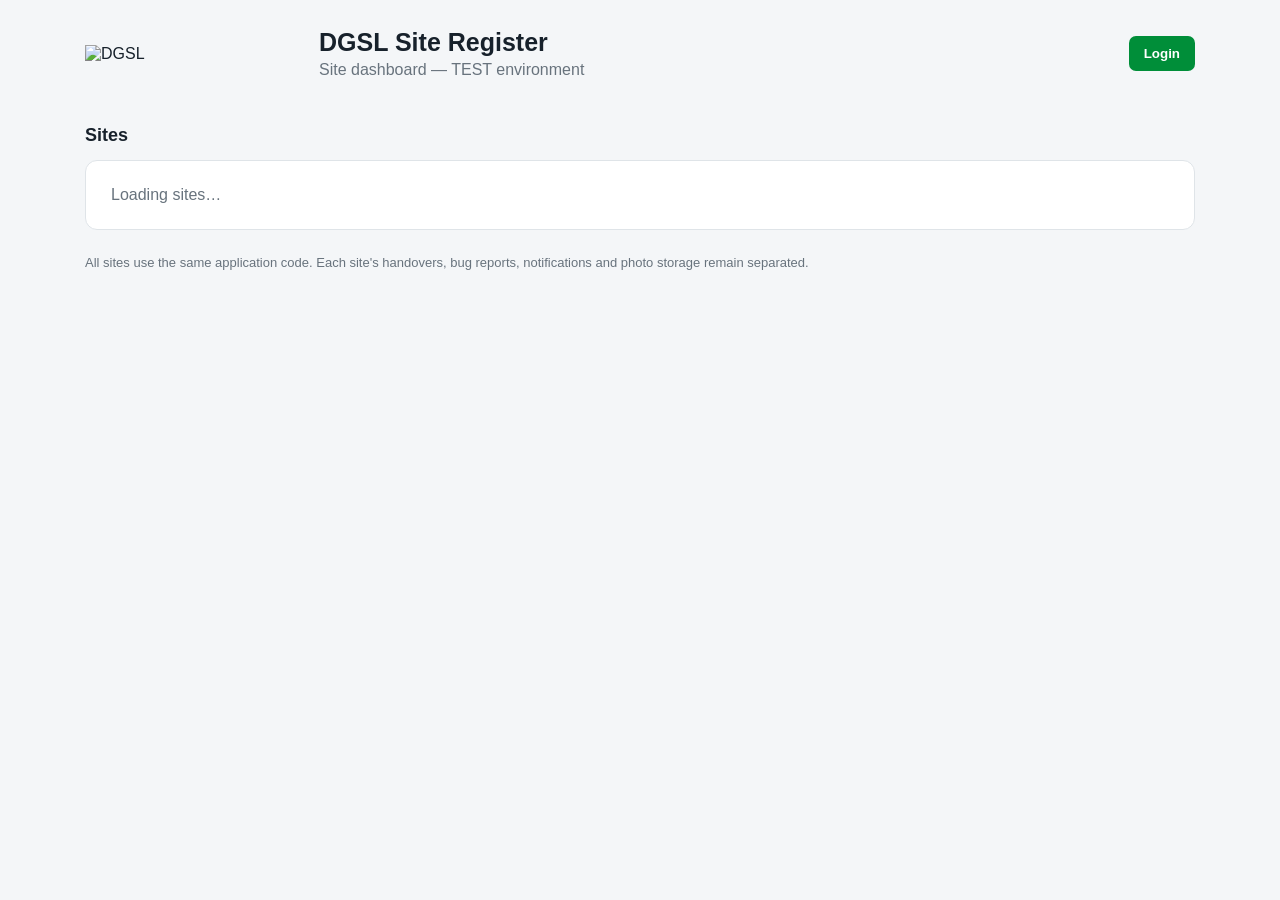
==== dashboard.html @ fcf3ee54 "Add files via upload" ====
<!doctype html>
<html lang="en">
<head>
<meta charset="utf-8">
<meta name="viewport" content="width=device-width, initial-scale=1">
<title>DGSL Site Register — Dashboard</title>
<style>
*{box-sizing:border-box}body{margin:0;font-family:Arial,Helvetica,sans-serif;background:#f4f6f8;color:#17212b}.wrap{max-width:1150px;margin:0 auto;padding:28px 20px 50px}.top{display:flex;align-items:center;justify-content:space-between;gap:20px;margin-bottom:28px}.brand{display:flex;align-items:center;gap:14px}.brand img{display:block;width:220px;max-width:35vw;height:auto;object-fit:contain}.brand h1{margin:0;font-size:25px}.brand p{margin:4px 0 0;color:#68737d}.btn{border:0;border-radius:7px;padding:10px 15px;font-weight:700;cursor:pointer}.primary{background:#008e39;color:#fff}.secondary{background:#fff;border:1px solid #ccd3d8;color:#17212b}.danger{background:#fff1f0;color:#9f201b;border:1px solid #f2b8b5}.toolbar{display:flex;gap:10px;align-items:center;margin-bottom:18px}.user{margin-left:auto;color:#68737d;font-size:13px}.grid{display:grid;grid-template-columns:repeat(auto-fit,minmax(300px,1fr));gap:18px}.card{background:#fff;border:1px solid #dfe4e8;border-radius:12px;padding:20px;box-shadow:0 2px 8px rgba(0,0,0,.05)}.card h2{margin:0 0 7px;font-size:20px}.meta{color:#68737d;font-size:14px;line-height:1.65}.stats{display:grid;grid-template-columns:repeat(3,1fr);gap:9px;margin-top:16px}.stat{background:#f7f8f9;border:1px solid #e5e8eb;border-radius:8px;padding:10px 8px;text-align:center}.stat .num{display:block;font-size:20px;font-weight:800;color:#17212b;min-height:24px}.stat .label{display:block;margin-top:3px;font-size:11px;color:#68737d}.last{margin-top:10px;font-size:12px;color:#68737d}.stat.loading .num{opacity:.45}.status{display:inline-block;margin-top:13px;padding:5px 9px;border-radius:999px;background:#e7f6ed;color:#16733b;font-size:12px;font-weight:700}.status.inactive{background:#f3f4f6;color:#68737d}.open{display:block;text-align:center;text-decoration:none;background:#008e39;color:#fff;padding:11px;border-radius:7px;margin-top:18px;font-weight:700}.edit{display:block;text-align:center;margin-top:9px;padding:10px;border-radius:7px;border:1px solid #ccd3d8;background:#fff;color:#17212b;font-weight:700;cursor:pointer;width:100%}.toggle{display:block;text-align:center;margin-top:9px;padding:10px;border-radius:7px;border:1px solid #ccd3d8;background:#fff;color:#17212b;font-weight:700;cursor:pointer;width:100%}.note{margin:25px 0 0;color:#68737d;font-size:13px}.error-banner{display:none;background:#fff1f0;border:1px solid #f2b8b5;color:#9f201b;border-radius:10px;padding:14px;margin-bottom:18px}.error-banner.show{display:block}.loading{background:#fff;border:1px solid #dfe4e8;border-radius:12px;padding:25px;color:#68737d}.modal{position:fixed;inset:0;background:rgba(0,0,0,.45);display:none;align-items:center;justify-content:center;padding:20px;z-index:10}.modal.show{display:flex}.box{background:#fff;border-radius:12px;padding:22px;max-width:430px;width:100%}.box h2{margin-top:0}.box label{display:block;font-size:13px;font-weight:700;margin-top:12px}.box input{width:100%;padding:11px;border:1px solid #ccd3d8;border-radius:6px;margin:7px 0}.box input[readonly]{background:#f7f8f9;color:#4d5963}.generated{background:#f7f8f9;border:1px solid #e5e8eb;border-radius:8px;padding:10px 12px;font-size:13px;color:#33404a;word-break:break-all;margin-top:7px}.generated strong{display:block;font-size:11px;color:#68737d;text-transform:uppercase;letter-spacing:.03em;margin-bottom:3px}.helper{font-size:12px;color:#68737d;line-height:1.45;margin-top:7px}.url-box{max-width:560px}.url-display{background:#f7f8f9;border:1px solid #e5e8eb;border-radius:8px;padding:12px;font-size:13px;line-height:1.45;word-break:break-all;color:#33404a}.copy-row{display:flex;gap:9px;margin-top:10px}.copy-row .url-display{flex:1;margin:0}.copy-btn{white-space:nowrap}.copy-status{font-size:12px;color:#16733b;min-height:17px;margin-top:7px}.storage-ok{color:#16733b}.storage-warn{color:#9a6700}.actions{display:flex;justify-content:flex-end;gap:10px;margin-top:18px}.error{color:#b42318;font-size:13px;min-height:18px;margin-bottom:8px}.hidden{display:none!important}.section-title{display:flex;align-items:center;gap:10px;margin:0 0 14px}.section-title h2{font-size:18px;margin:0}@media(max-width:600px){.top{align-items:flex-start}.brand h1{font-size:21px}.user{display:none}.toolbar{flex-wrap:wrap}}
</style>
</head>
<body>
<div class="wrap">
<header class="top">
  <div class="brand"><img src="dgsl-logo.png" alt="DGSL"><div><h1>DGSL Site Register</h1><p>Site dashboard — TEST environment</p></div></div>
  <button class="btn primary" id="loginBtn">Login</button>
</header>
<main>
  <div class="error-banner" id="loadError"></div>
  <div class="toolbar">
    <button class="btn primary hidden" id="addBtn">+ Add Site</button>
    <span class="user" id="userLabel"></span>
  </div>
  <div class="section-title"><h2>Sites</h2></div>
  <div id="loading" class="loading">Loading sites…</div>
  <div id="grid" class="grid" hidden></div>
  <p class="note">All sites use the same application code. Each site's handovers, bug reports, notifications and photo storage remain separated.</p>
</main>
</div>

<div class="modal" id="loginModal"><div class="box">
  <h2>DGSL Login</h2><div class="error" id="loginError"></div>
  <label>Password</label><input id="password" type="password" autocomplete="current-password">
  <div class="actions"><button class="btn secondary" id="loginCancel">Cancel</button><button class="btn primary" id="loginSubmit">Login</button></div>
</div></div>

<div class="modal" id="urlModal"><div class="box url-box">
  <h2>Site URL</h2>
  <div class="copy-row"><div class="url-display" id="fullSiteUrl">—</div><button class="btn primary copy-btn" id="copySiteUrl">Copy</button></div>
  <div class="copy-status" id="copyStatus"></div>
  <div class="actions"><button class="btn secondary" id="urlClose">Close</button></div>
</div></div>

<div class="modal" id="siteModal"><div class="box">
  <h2 id="siteModalTitle">Add Site</h2><div class="error" id="siteError"></div>
  <label>Site name</label><input id="siteName" placeholder="Example Development">
  <label>Address</label><input id="siteAddress" placeholder="Swords, Co. Dublin">
  <div class="generated" id="generatedSiteId"><strong>Site ID</strong><span>—</span></div>
  <div class="generated" id="generatedSiteUrl"><strong>Site URL</strong><span>—</span></div>
  <div class="generated" id="generatedPhotoBucket"><strong>Photo storage</strong><span>—</span></div>
  <div class="helper">The Site ID, GitHub Pages URL and Supabase photo bucket are generated automatically. The photo bucket is also created automatically when you save a new site.</div>
  <div class="actions"><button class="btn secondary" id="siteCancel">Cancel</button><button class="btn primary" id="siteSave">Create Site</button></div>
</div></div>

<script src="https://cdn.jsdelivr.net/npm/@supabase/supabase-js@2"></script>
<script>
const SUPABASE_URL='https://mgxbsxqgjxpdvdjsixqi.supabase.co';
const SUPABASE_KEY='sb_publishable_XWLtSyttiEMQA86unKN37A_ZC9OY19j';
const supabaseClient=window.supabase.createClient(SUPABASE_URL,SUPABASE_KEY);
const ADMIN_EMAIL='elvira@dgsl.ie';
let currentSession=null, editingSiteId=null;
const $=id=>document.getElementById(id);
function appUrl(siteId){
  const url=new URL('./',window.location.href);
  if(siteId!=='SWORDS') url.searchParams.set('site',siteId);
  return url.href;
}
function nextSiteId(){
  const nums=cachedSites.map(s=>{
    const m=String(s.site_id||'').match(/^SITE(\d+)$/i);
    return m?Number(m[1]):0;
  });
  return `SITE${Math.max(0,...nums)+1}`;
}
function photoBucketFor(siteId){return `handover-photos-${siteId.toLowerCase()}-test`;}
function escapeHtml(value){return String(value??'').replace(/[&<>'"]/g,c=>({'&':'&amp;','<':'&lt;','>':'&gt;',"'":'&#39;','"':'&quot;'}[c]));}
function showError(text){$('loadError').textContent=text;$('loadError').classList.add('show')}
function clearError(){$('loadError').classList.remove('show')}
function isAdmin(){return !!currentSession?.user?.email && currentSession.user.email.toLowerCase()===ADMIN_EMAIL.toLowerCase()}
function formatDate(value){
  if(!value) return '—';
  const d=new Date(value);
  if(Number.isNaN(d.getTime())) return '—';
  return d.toLocaleDateString('en-IE',{day:'2-digit',month:'short',year:'numeric'});
}
async function getSiteStats(site){
  const [handoverResult,bugResult,latestResult,photoResult]=await Promise.all([
    supabaseClient.from('handovers_test').select('id',{count:'exact',head:true}).eq('site_id',site.site_id),
    supabaseClient.from('bug_reports_test').select('id',{count:'exact',head:true}).eq('site_id',site.site_id).eq('is_read',false),
    supabaseClient.from('handovers_test').select('handover_date').eq('site_id',site.site_id).not('handover_date','is',null).order('handover_date',{ascending:false,nullsLast:true}).limit(1).maybeSingle(),
    countStorageFiles(site.photo_bucket)
  ]);
  return {
    handovers:handoverResult.count ?? 0,
    newBugReports:bugResult.count ?? 0,
    lastHandover:latestResult.data?.handover_date || null,
    photos:photoResult
  };
}
async function countStorageFiles(bucket){
  if(!bucket) return 0;
  let total=0;
  async function walk(prefix=''){
    const {data,error}=await supabaseClient.storage.from(bucket).list(prefix,{limit:1000,offset:0,sortBy:{column:'name',order:'asc'}});
    if(error) return;
    for(const item of (data||[])){
      const path=prefix ? `${prefix}/${item.name}` : item.name;
      if(item.id){ total++; }
      else { await walk(path); }
    }
  }
  await walk('');
  return total;
}
function renderSites(sites){
  $('loading').hidden=true;$('grid').hidden=false;$('grid').innerHTML='';
  if(!sites.length){$('grid').innerHTML='<div class="card">No sites configured.</div>';return;}
  sites.forEach(site=>{
    const card=document.createElement('section');card.className='card';
    const statusClass=site.active?'':' inactive';const statusText=site.active?'ACTIVE':'INACTIVE';
    const address=site.address?`<br>Address: ${escapeHtml(site.address)}`:'';
    const siteUrl=appUrl(site.site_id);
    card.innerHTML=`<h2>${escapeHtml(site.site_name)}</h2><div class="meta">Site ID: ${escapeHtml(site.site_id)}${address}<br>TEST application<br><a href="#" class="site-url-link" data-url="${escapeHtml(siteUrl)}">Site URL</a></div><span class="status${statusClass}">${statusText}</span>
      <div class="stats">
        <div class="stat loading"><span class="num">…</span><span class="label">Handovers</span></div>
        <div class="stat loading"><span class="num">…</span><span class="label">New bug reports</span></div>
        <div class="stat loading"><span class="num">…</span><span class="label">Photos</span></div>
      </div>
      <div class="last">Last handover: <strong>…</strong></div>
      ${site.active?`<a class="open" href="${appUrl(site.site_id)}" target="_blank" rel="noopener">Open ${escapeHtml(site.site_name)} TEST</a>`:''}
      ${isAdmin()?`<button class="edit" data-site="${escapeHtml(site.site_id)}">Edit</button><button class="toggle" data-site="${escapeHtml(site.site_id)}">${site.active?'Deactivate':'Activate'}</button>`:''}`;
    card.querySelector('.site-url-link')?.addEventListener('click',(event)=>{event.preventDefault();openUrlModal(siteUrl);});
    card.querySelector('.edit')?.addEventListener('click',()=>openEdit(site));
    card.querySelector('.toggle')?.addEventListener('click',()=>toggleSite(site));
    $('grid').appendChild(card);
    getSiteStats(site).then(stats=>{
      const statEls=card.querySelectorAll('.stat');
      statEls[0].classList.remove('loading');statEls[0].querySelector('.num').textContent=stats.handovers;
      statEls[1].classList.remove('loading');statEls[1].querySelector('.num').textContent=stats.newBugReports;
      statEls[2].classList.remove('loading');statEls[2].querySelector('.num').textContent=stats.photos;
      card.querySelector('.last strong').textContent=formatDate(stats.lastHandover);
    }).catch(()=>{
      card.querySelectorAll('.stat').forEach(el=>{el.classList.remove('loading');el.querySelector('.num').textContent='—';});
      card.querySelector('.last strong').textContent='—';
    });
  });
}
async function loadSites(){clearError();$('loading').hidden=false;$('grid').hidden=true;const {data,error}=await supabaseClient.from('sites_test').select('site_id,site_name,address,active,sort_order,photo_bucket').order('sort_order',{ascending:true}).order('site_name',{ascending:true});if(error){showError('Could not load the site list: '+error.message);$('loading').hidden=true;return;}cachedSites=data||[];renderSites(cachedSites)}
let cachedSites=[];
async function updateAuthUI(){const {data}=await supabaseClient.auth.getSession();currentSession=data.session||null;if(currentSession){$('loginBtn').textContent='Log out';$('userLabel').textContent=currentSession.user.email||'';}else{$('loginBtn').textContent='Login';$('userLabel').textContent='';}$('addBtn').classList.toggle('hidden',!isAdmin());if(cachedSites.length)renderSites(cachedSites);}
async function refresh(){await loadSites();}
$('loginBtn').onclick=async()=>{if(currentSession){await supabaseClient.auth.signOut();await updateAuthUI();await refresh();return;}$('loginModal').classList.add('show');$('password').focus()};
$('loginCancel').onclick=()=>$('loginModal').classList.remove('show');
$('loginSubmit').onclick=async()=>{const p=$('password').value;$('loginError').textContent='';if(!p){$('loginError').textContent='Please enter your password.';return;}const {error}=await supabaseClient.auth.signInWithPassword({email:ADMIN_EMAIL,password:p});if(error){$('loginError').textContent=error.message;return;}$('loginModal').classList.remove('show');$('password').value='';await updateAuthUI();await refresh();};
$('password').addEventListener('keydown',e=>{if(e.key==='Enter')$('loginSubmit').click()});

function openUrlModal(url){
  $('fullSiteUrl').textContent=url;
  $('copyStatus').textContent='';
  $('urlModal').classList.add('show');
}

async function copySiteUrl(){
  const url=$('fullSiteUrl').textContent;
  if(!url || url==='—') return;
  try{
    await navigator.clipboard.writeText(url);
    $('copyStatus').textContent='URL copied.';
  }catch(error){
    const area=document.createElement('textarea');
    area.value=url;
    area.style.position='fixed';area.style.opacity='0';
    document.body.appendChild(area);area.focus();area.select();
    try{document.execCommand('copy');$('copyStatus').textContent='URL copied.';}
    catch(_){$('copyStatus').textContent='Could not copy automatically. Please select and copy the URL.';}
    area.remove();
  }
}

async function toggleSite(site){
  if(!isAdmin()) return;
  const action=site.active?'deactivate':'activate';
  if(!confirm(`${action.charAt(0).toUpperCase()+action.slice(1)} ${site.site_name}?`)) return;
  const {error}=await supabaseClient.from('sites_test').update({active:!site.active}).eq('site_id',site.site_id);
  if(error){showError('Could not update site: '+error.message);return;}
  await refresh();
}

function updateGeneratedFields(siteId){
  const id=siteId||'—';
  $('generatedSiteId').querySelector('span').textContent=id;
  $('generatedSiteUrl').querySelector('span').textContent=siteId?appUrl(siteId):'—';
  $('generatedPhotoBucket').querySelector('span').textContent=siteId?photoBucketFor(siteId):'—';
}
function openAdd(){
  editingSiteId=null;
  const siteId=nextSiteId();
  $('siteModalTitle').textContent='Add Site';
  $('siteName').value='';
  $('siteAddress').value='';
  $('siteError').textContent='';
  $('siteSave').textContent='Create Site';
  updateGeneratedFields(siteId);
  $('siteModal').dataset.generatedSiteId=siteId;
  $('siteModal').classList.add('show');
  $('siteName').focus();
}
function openEdit(site){
  editingSiteId=site.site_id;
  $('siteModalTitle').textContent='Edit Site';
  $('siteName').value=site.site_name||'';
  $('siteAddress').value=site.address||'';
  $('siteError').textContent='';
  $('siteSave').textContent='Save Changes';
  updateGeneratedFields(site.site_id);
  $('siteModal').dataset.generatedSiteId=site.site_id;
  $('siteModal').classList.add('show');
}
$('addBtn').onclick=openAdd;
$('siteCancel').onclick=()=>$('siteModal').classList.remove('show');
$('urlClose').onclick=()=>$('urlModal').classList.remove('show');
$('copySiteUrl').onclick=copySiteUrl;
$('urlModal').addEventListener('click',e=>{if(e.target===$('urlModal'))$('urlModal').classList.remove('show');});
$('siteModal').addEventListener('click',e=>{if(e.target===$('siteModal'))$('siteModal').classList.remove('show');});

async function createPhotoBucket(bucket){
  const {data:existing,error:listError}=await supabaseClient.storage.listBuckets();
  if(!listError && (existing||[]).some(b=>b.id===bucket)){return {created:false,exists:true};}
  const {error}=await supabaseClient.storage.createBucket(bucket,{public:true});
  if(error){
    if(/already exists|duplicate|unique/i.test(error.message||'')) return {created:false,exists:true};
    throw error;
  }
  return {created:true,exists:false};
}

$('siteSave').onclick=async()=>{
  if(!isAdmin())return;
  $('siteError').textContent='';
  const siteName=$('siteName').value.trim();
  const address=$('siteAddress').value.trim();
  const siteId=$('siteModal').dataset.generatedSiteId||nextSiteId();
  const photoBucket=photoBucketFor(siteId);
  if(!siteName){$('siteError').textContent='Site name is required.';return;}
  $('siteSave').disabled=true;
  $('siteSave').textContent=editingSiteId?'Saving…':'Creating site…';
  try{
    if(editingSiteId){
      const result=await supabaseClient.from('sites_test').update({site_name:siteName,address:address||null}).eq('site_id',editingSiteId);
      if(result.error)throw result.error;
    }else{
      const bucketResult=await createPhotoBucket(photoBucket);
      const max=Math.max(0,...cachedSites.map(s=>Number(s.sort_order)||0));
      const result=await supabaseClient.from('sites_test').insert({site_id:siteId,site_name:siteName,address:address||null,photo_bucket:photoBucket,active:true,sort_order:max+1});
      if(result.error){
        if(bucketResult.created){try{await supabaseClient.storage.deleteBucket(photoBucket)}catch(_){}}
        throw result.error;
      }
    }
    $('siteModal').classList.remove('show');
    await refresh();
  }catch(error){
    $('siteError').textContent=editingSiteId?'Could not save site: '+error.message:'Could not create site: '+error.message;
  }finally{
    $('siteSave').disabled=false;
    $('siteSave').textContent=editingSiteId?'Save Changes':'Create Site';
  }
};

supabaseClient.auth.onAuthStateChange(()=>{setTimeout(updateAuthUI,0)});
(async()=>{const {data}=await supabaseClient.auth.getSession();currentSession=data.session||null;await updateAuthUI();await refresh()})();
</script>
</body>
</html>
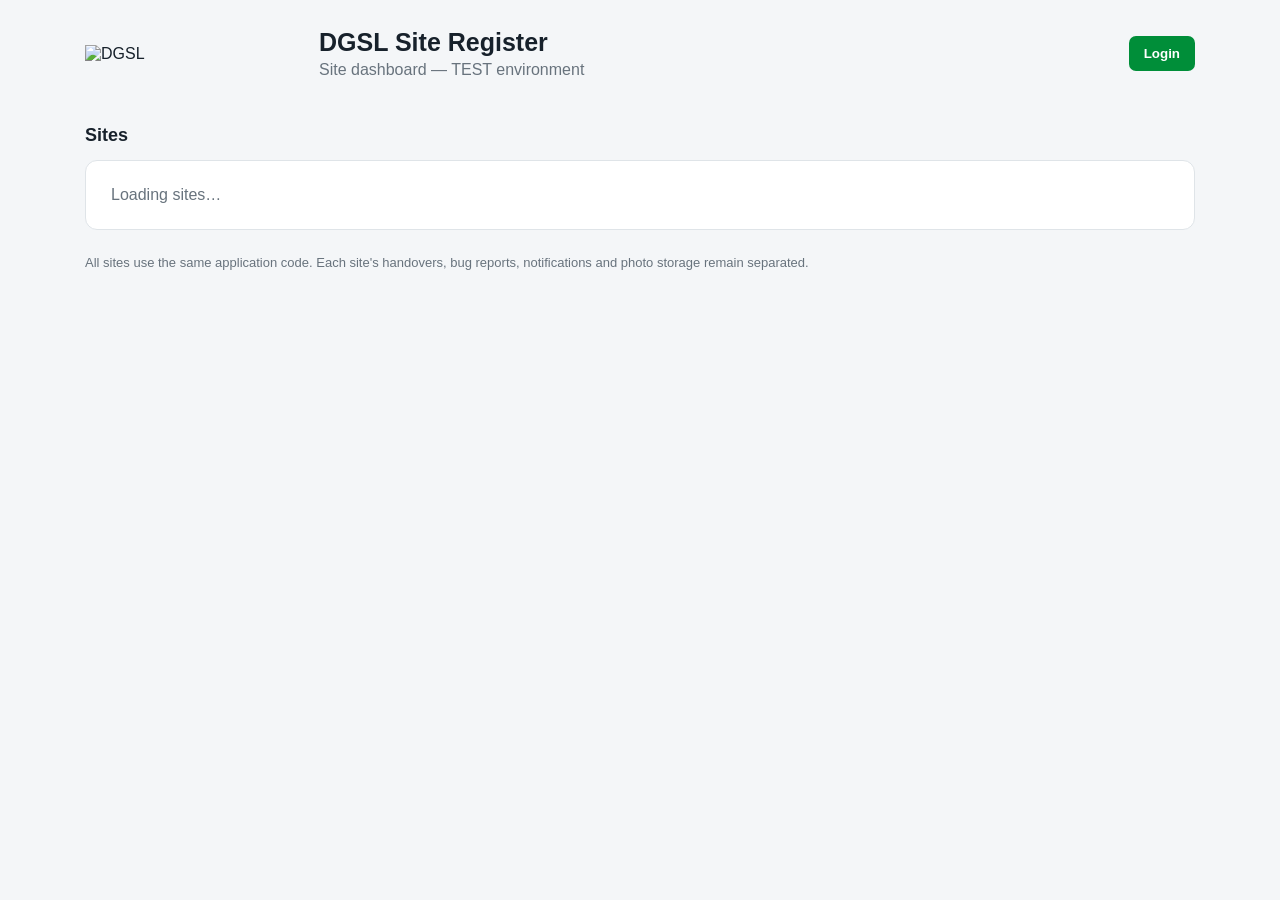
==== commit 769e7a78: "Add files via upload" ====
--- a/dashboard.html
+++ b/dashboard.html
@@ -5,7 +5,41 @@
 <meta name="viewport" content="width=device-width, initial-scale=1">
 <title>DGSL Site Register — Dashboard</title>
 <style>
-*{box-sizing:border-box}body{margin:0;font-family:Arial,Helvetica,sans-serif;background:#f4f6f8;color:#17212b}.wrap{max-width:1150px;margin:0 auto;padding:28px 20px 50px}.top{display:flex;align-items:center;justify-content:space-between;gap:20px;margin-bottom:28px}.brand{display:flex;align-items:center;gap:14px}.brand img{display:block;width:220px;max-width:35vw;height:auto;object-fit:contain}.brand h1{margin:0;font-size:25px}.brand p{margin:4px 0 0;color:#68737d}.btn{border:0;border-radius:7px;padding:10px 15px;font-weight:700;cursor:pointer}.primary{background:#008e39;color:#fff}.secondary{background:#fff;border:1px solid #ccd3d8;color:#17212b}.danger{background:#fff1f0;color:#9f201b;border:1px solid #f2b8b5}.toolbar{display:flex;gap:10px;align-items:center;margin-bottom:18px}.user{margin-left:auto;color:#68737d;font-size:13px}.grid{display:grid;grid-template-columns:repeat(auto-fit,minmax(300px,1fr));gap:18px}.card{background:#fff;border:1px solid #dfe4e8;border-radius:12px;padding:20px;box-shadow:0 2px 8px rgba(0,0,0,.05)}.card h2{margin:0 0 7px;font-size:20px}.meta{color:#68737d;font-size:14px;line-height:1.65}.stats{display:grid;grid-template-columns:repeat(3,1fr);gap:9px;margin-top:16px}.stat{background:#f7f8f9;border:1px solid #e5e8eb;border-radius:8px;padding:10px 8px;text-align:center}.stat .num{display:block;font-size:20px;font-weight:800;color:#17212b;min-height:24px}.stat .label{display:block;margin-top:3px;font-size:11px;color:#68737d}.last{margin-top:10px;font-size:12px;color:#68737d}.stat.loading .num{opacity:.45}.status{display:inline-block;margin-top:13px;padding:5px 9px;border-radius:999px;background:#e7f6ed;color:#16733b;font-size:12px;font-weight:700}.status.inactive{background:#f3f4f6;color:#68737d}.open{display:block;text-align:center;text-decoration:none;background:#008e39;color:#fff;padding:11px;border-radius:7px;margin-top:18px;font-weight:700}.edit{display:block;text-align:center;margin-top:9px;padding:10px;border-radius:7px;border:1px solid #ccd3d8;background:#fff;color:#17212b;font-weight:700;cursor:pointer;width:100%}.toggle{display:block;text-align:center;margin-top:9px;padding:10px;border-radius:7px;border:1px solid #ccd3d8;background:#fff;color:#17212b;font-weight:700;cursor:pointer;width:100%}.note{margin:25px 0 0;color:#68737d;font-size:13px}.error-banner{display:none;background:#fff1f0;border:1px solid #f2b8b5;color:#9f201b;border-radius:10px;padding:14px;margin-bottom:18px}.error-banner.show{display:block}.loading{background:#fff;border:1px solid #dfe4e8;border-radius:12px;padding:25px;color:#68737d}.modal{position:fixed;inset:0;background:rgba(0,0,0,.45);display:none;align-items:center;justify-content:center;padding:20px;z-index:10}.modal.show{display:flex}.box{background:#fff;border-radius:12px;padding:22px;max-width:430px;width:100%}.box h2{margin-top:0}.box label{display:block;font-size:13px;font-weight:700;margin-top:12px}.box input{width:100%;padding:11px;border:1px solid #ccd3d8;border-radius:6px;margin:7px 0}.box input[readonly]{background:#f7f8f9;color:#4d5963}.generated{background:#f7f8f9;border:1px solid #e5e8eb;border-radius:8px;padding:10px 12px;font-size:13px;color:#33404a;word-break:break-all;margin-top:7px}.generated strong{display:block;font-size:11px;color:#68737d;text-transform:uppercase;letter-spacing:.03em;margin-bottom:3px}.helper{font-size:12px;color:#68737d;line-height:1.45;margin-top:7px}.url-box{max-width:560px}.url-display{background:#f7f8f9;border:1px solid #e5e8eb;border-radius:8px;padding:12px;font-size:13px;line-height:1.45;word-break:break-all;color:#33404a}.copy-row{display:flex;gap:9px;margin-top:10px}.copy-row .url-display{flex:1;margin:0}.copy-btn{white-space:nowrap}.copy-status{font-size:12px;color:#16733b;min-height:17px;margin-top:7px}.storage-ok{color:#16733b}.storage-warn{color:#9a6700}.actions{display:flex;justify-content:flex-end;gap:10px;margin-top:18px}.error{color:#b42318;font-size:13px;min-height:18px;margin-bottom:8px}.hidden{display:none!important}.section-title{display:flex;align-items:center;gap:10px;margin:0 0 14px}.section-title h2{font-size:18px;margin:0}@media(max-width:600px){.top{align-items:flex-start}.brand h1{font-size:21px}.user{display:none}.toolbar{flex-wrap:wrap}}
+*{box-sizing:border-box}body{margin:0;font-family:Arial,Helvetica,sans-serif;background:#f4f6f8;color:#17212b}.wrap{max-width:1150px;margin:0 auto;padding:28px 20px 50px}.top{display:flex;align-items:center;justify-content:space-between;gap:20px;margin-bottom:28px}.brand{display:flex;align-items:center;gap:14px}.brand img{display:block;width:220px;max-width:35vw;height:auto;object-fit:contain}.brand h1{margin:0;font-size:25px}.brand p{margin:4px 0 0;color:#68737d}.btn{border:0;border-radius:7px;padding:10px 15px;font-weight:700;cursor:pointer}.primary{background:#008e39;color:#fff}.secondary{background:#fff;border:1px solid #ccd3d8;color:#17212b}.danger{background:#fff1f0;color:#9f201b;border:1px solid #f2b8b5}.toolbar{display:flex;gap:10px;align-items:center;margin-bottom:18px}.user{margin-left:auto;color:#68737d;font-size:13px}.grid{display:grid;grid-template-columns:repeat(auto-fit,minmax(300px,1fr));gap:18px}.card{background:#fff;border:1px solid #dfe4e8;border-radius:12px;padding:20px;box-shadow:0 2px 8px rgba(0,0,0,.05)}.card h2{margin:0 0 7px;font-size:20px}.meta{color:#68737d;font-size:14px;line-height:1.65}.stats{display:grid;grid-template-columns:repeat(3,1fr);gap:9px;margin-top:16px}.stat{background:#f7f8f9;border:1px solid #e5e8eb;border-radius:8px;padding:10px 8px;text-align:center}.stat .num{display:block;font-size:20px;font-weight:800;color:#17212b;min-height:24px}.stat .label{display:block;margin-top:3px;font-size:11px;color:#68737d}.last{margin-top:10px;font-size:12px;color:#68737d}.stat.loading .num{opacity:.45}.status{display:inline-block;margin-top:13px;padding:5px 9px;border-radius:999px;background:#e7f6ed;color:#16733b;font-size:12px;font-weight:700}.status.inactive{background:#f3f4f6;color:#68737d}.open{display:block;text-align:center;text-decoration:none;background:#008e39;color:#fff;padding:11px;border-radius:7px;margin-top:18px;font-weight:700}.edit{display:block;text-align:center;margin-top:9px;padding:10px;border-radius:7px;border:1px solid #ccd3d8;background:#fff;color:#17212b;font-weight:700;cursor:pointer;width:100%}.toggle{display:block;text-align:center;margin-top:9px;padding:10px;border-radius:7px;border:1px solid #ccd3d8;background:#fff;color:#17212b;font-weight:700;cursor:pointer;width:100%}.note{margin:25px 0 0;color:#68737d;font-size:13px}.error-banner{display:none;background:#fff1f0;border:1px solid #f2b8b5;color:#9f201b;border-radius:10px;padding:14px;margin-bottom:18px}.error-banner.show{display:block}.loading{background:#fff;border:1px solid #dfe4e8;border-radius:12px;padding:25px;color:#68737d}.modal{position:fixed;inset:0;background:rgba(0,0,0,.45);display:none;align-items:center;justify-content:center;padding:20px;z-index:10}.modal.show{display:flex}.box{background:#fff;border-radius:12px;padding:22px;max-width:430px;width:100%}.box h2{margin-top:0}.box label{display:block;font-size:13px;font-weight:700;margin-top:12px}.box input{width:100%;padding:11px;border:1px solid #ccd3d8;border-radius:6px;margin:7px 0}.box input[readonly]{background:#f7f8f9;color:#4d5963}.generated{background:#f7f8f9;border:1px solid #e5e8eb;border-radius:8px;padding:10px 12px;font-size:13px;color:#33404a;word-break:break-all;margin-top:7px}.generated strong{display:block;font-size:11px;color:#68737d;text-transform:uppercase;letter-spacing:.03em;margin-bottom:3px}.helper{font-size:12px;color:#68737d;line-height:1.45;margin-top:7px}.url-box{max-width:560px}.url-display{background:#f7f8f9;border:1px solid #e5e8eb;border-radius:8px;padding:12px;font-size:13px;line-height:1.45;word-break:break-all;color:#33404a}.copy-row{display:flex;gap:9px;margin-top:10px}.copy-row .url-display{flex:1;margin:0}.copy-btn{white-space:nowrap}.copy-status{font-size:12px;color:#16733b;min-height:17px;margin-top:7px}.storage-ok{color:#16733b}.storage-warn{color:#9a6700}.actions{display:flex;justify-content:flex-end;gap:10px;margin-top:18px}.error{color:#b42318;font-size:13px;min-height:18px;margin-bottom:8px}.hidden{display:none!important}.section-title{display:flex;align-items:center;gap:10px;margin:0 0 14px}.section-title h2{font-size:18px;margin:0}@media(max-width:700px){
+  .wrap{max-width:100%;padding:18px 14px 42px}
+  .top{display:flex;flex-direction:column;align-items:stretch;gap:12px;margin-bottom:22px}
+  .brand{display:grid;grid-template-columns:150px minmax(0,1fr);align-items:center;gap:12px}
+  .brand img{width:150px;max-width:100%;height:auto}
+  .brand h1{font-size:22px;line-height:1.15}
+  .brand p{font-size:14px;line-height:1.35;margin-top:5px}
+  #loginBtn{align-self:flex-end;padding:9px 15px}
+  .toolbar{margin-bottom:18px}
+  .user{display:none}
+  .grid{grid-template-columns:1fr;gap:14px}
+  .card{padding:16px;border-radius:11px}
+  .card h2{font-size:20px;margin-bottom:6px}
+  .meta{font-size:14px;line-height:1.6}
+  .status{margin-top:11px}
+  .stats{gap:7px;margin-top:14px}
+  .stat{padding:9px 5px;min-width:0}
+  .stat .num{font-size:20px}
+  .stat .label{font-size:11px;line-height:1.2}
+  .last{margin-top:10px;font-size:12px}
+  .open{margin-top:15px;padding:11px 10px}
+  .edit,.toggle{margin-top:8px;padding:10px}
+  .note{margin-top:20px;line-height:1.45}
+  .section-title{margin-bottom:11px}
+}
+
+@media(max-width:390px){
+  .brand{grid-template-columns:125px minmax(0,1fr);gap:10px}
+  .brand img{width:125px}
+  .brand h1{font-size:20px}
+  .brand p{font-size:13px}
+  .card{padding:14px}
+  .stats{gap:5px}
+  .stat .label{font-size:10px}
+}
 </style>
 </head>
 <body>
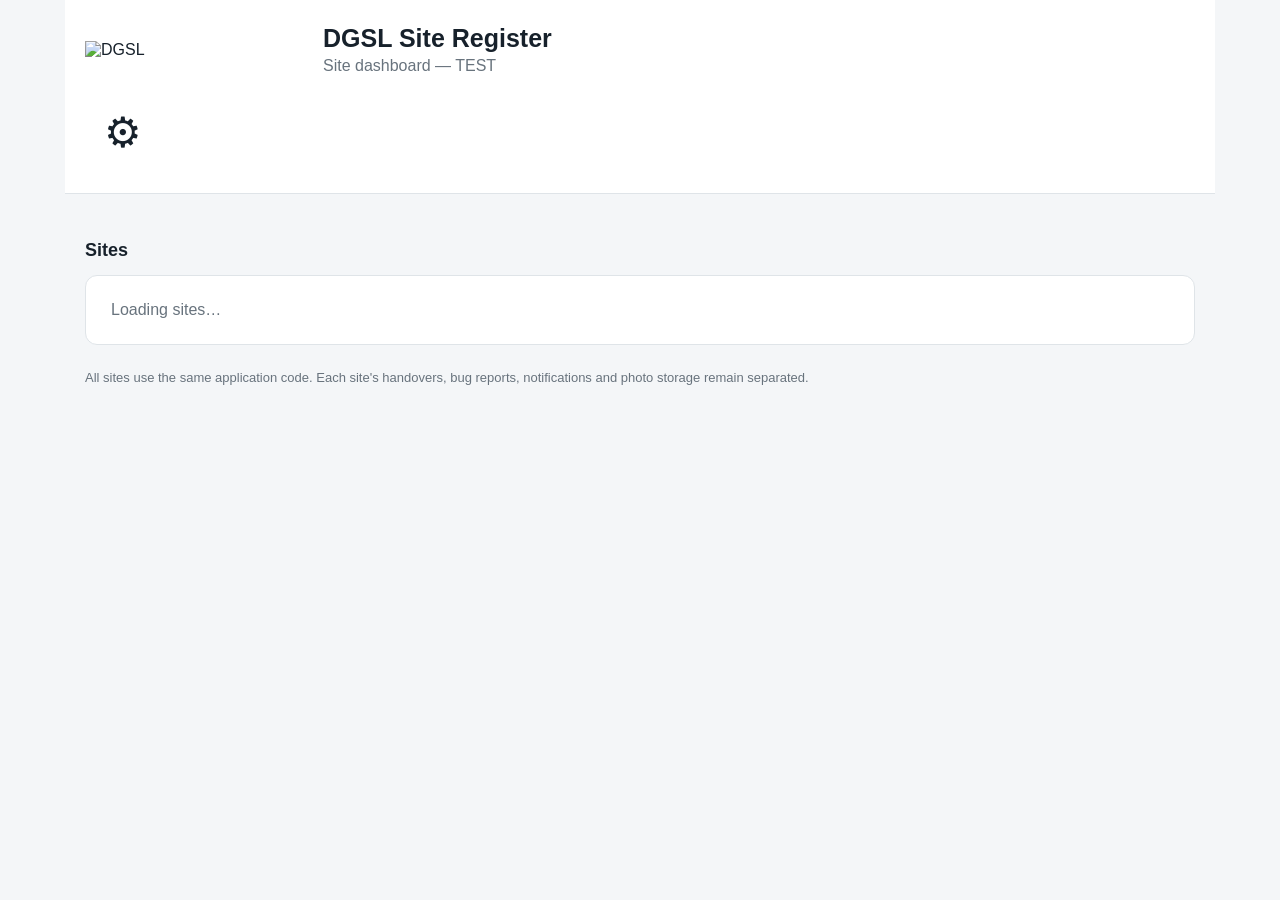
==== commit 37918f0f: "Add files via upload" ====
--- a/dashboard.html
+++ b/dashboard.html
@@ -5,7 +5,7 @@
 <meta name="viewport" content="width=device-width, initial-scale=1">
 <title>DGSL Site Register — Dashboard</title>
 <style>
-*{box-sizing:border-box}body{margin:0;font-family:Arial,Helvetica,sans-serif;background:#f4f6f8;color:#17212b}.wrap{max-width:1150px;margin:0 auto;padding:28px 20px 50px}.top{display:flex;align-items:center;justify-content:space-between;gap:20px;margin-bottom:28px}.brand{display:flex;align-items:center;gap:14px}.brand img{display:block;width:220px;max-width:35vw;height:auto;object-fit:contain}.brand h1{margin:0;font-size:25px}.brand p{margin:4px 0 0;color:#68737d}.btn{border:0;border-radius:7px;padding:10px 15px;font-weight:700;cursor:pointer}.primary{background:#008e39;color:#fff}.secondary{background:#fff;border:1px solid #ccd3d8;color:#17212b}.danger{background:#fff1f0;color:#9f201b;border:1px solid #f2b8b5}.toolbar{display:flex;gap:10px;align-items:center;margin-bottom:18px}.user{margin-left:auto;color:#68737d;font-size:13px}.grid{display:grid;grid-template-columns:repeat(auto-fit,minmax(300px,1fr));gap:18px}.card{background:#fff;border:1px solid #dfe4e8;border-radius:12px;padding:20px;box-shadow:0 2px 8px rgba(0,0,0,.05)}.card h2{margin:0 0 7px;font-size:20px}.meta{color:#68737d;font-size:14px;line-height:1.65}.stats{display:grid;grid-template-columns:repeat(3,1fr);gap:9px;margin-top:16px}.stat{background:#f7f8f9;border:1px solid #e5e8eb;border-radius:8px;padding:10px 8px;text-align:center}.stat .num{display:block;font-size:20px;font-weight:800;color:#17212b;min-height:24px}.stat .label{display:block;margin-top:3px;font-size:11px;color:#68737d}.last{margin-top:10px;font-size:12px;color:#68737d}.stat.loading .num{opacity:.45}.status{display:inline-block;margin-top:13px;padding:5px 9px;border-radius:999px;background:#e7f6ed;color:#16733b;font-size:12px;font-weight:700}.status.inactive{background:#f3f4f6;color:#68737d}.open{display:block;text-align:center;text-decoration:none;background:#008e39;color:#fff;padding:11px;border-radius:7px;margin-top:18px;font-weight:700}.edit{display:block;text-align:center;margin-top:9px;padding:10px;border-radius:7px;border:1px solid #ccd3d8;background:#fff;color:#17212b;font-weight:700;cursor:pointer;width:100%}.toggle{display:block;text-align:center;margin-top:9px;padding:10px;border-radius:7px;border:1px solid #ccd3d8;background:#fff;color:#17212b;font-weight:700;cursor:pointer;width:100%}.note{margin:25px 0 0;color:#68737d;font-size:13px}.error-banner{display:none;background:#fff1f0;border:1px solid #f2b8b5;color:#9f201b;border-radius:10px;padding:14px;margin-bottom:18px}.error-banner.show{display:block}.loading{background:#fff;border:1px solid #dfe4e8;border-radius:12px;padding:25px;color:#68737d}.modal{position:fixed;inset:0;background:rgba(0,0,0,.45);display:none;align-items:center;justify-content:center;padding:20px;z-index:10}.modal.show{display:flex}.box{background:#fff;border-radius:12px;padding:22px;max-width:430px;width:100%}.box h2{margin-top:0}.box label{display:block;font-size:13px;font-weight:700;margin-top:12px}.box input{width:100%;padding:11px;border:1px solid #ccd3d8;border-radius:6px;margin:7px 0}.box input[readonly]{background:#f7f8f9;color:#4d5963}.generated{background:#f7f8f9;border:1px solid #e5e8eb;border-radius:8px;padding:10px 12px;font-size:13px;color:#33404a;word-break:break-all;margin-top:7px}.generated strong{display:block;font-size:11px;color:#68737d;text-transform:uppercase;letter-spacing:.03em;margin-bottom:3px}.helper{font-size:12px;color:#68737d;line-height:1.45;margin-top:7px}.url-box{max-width:560px}.url-display{background:#f7f8f9;border:1px solid #e5e8eb;border-radius:8px;padding:12px;font-size:13px;line-height:1.45;word-break:break-all;color:#33404a}.copy-row{display:flex;gap:9px;margin-top:10px}.copy-row .url-display{flex:1;margin:0}.copy-btn{white-space:nowrap}.copy-status{font-size:12px;color:#16733b;min-height:17px;margin-top:7px}.storage-ok{color:#16733b}.storage-warn{color:#9a6700}.actions{display:flex;justify-content:flex-end;gap:10px;margin-top:18px}.error{color:#b42318;font-size:13px;min-height:18px;margin-bottom:8px}.hidden{display:none!important}.section-title{display:flex;align-items:center;gap:10px;margin:0 0 14px}.section-title h2{font-size:18px;margin:0}@media(max-width:700px){
+*{box-sizing:border-box}body{margin:0;font-family:Arial,Helvetica,sans-serif;background:#f4f6f8;color:#17212b}.wrap{max-width:1150px;margin:0 auto;padding:0 20px 50px}.top{background:#fff;border-bottom:1px solid #dfe4e8;margin:0 -20px 28px;padding:24px 20px 22px;display:flex;flex-direction:column;gap:20px}.brand{display:flex;align-items:center;gap:18px}.brand img{display:block;width:220px;max-width:35vw;height:auto;object-fit:contain}.brand h1{margin:0;font-size:25px}.brand p{margin:4px 0 0;color:#68737d}.btn{border:0;border-radius:7px;padding:10px 15px;font-weight:700;cursor:pointer}.primary{background:#008e39;color:#fff}.secondary{background:#fff;border:1px solid #ccd3d8;color:#17212b}.danger{background:#fff1f0;color:#9f201b;border:1px solid #f2b8b5}.toolbar{display:flex;gap:10px;align-items:center;margin-bottom:18px}.user{margin-left:auto;color:#68737d;font-size:13px}.grid{display:grid;grid-template-columns:repeat(auto-fit,minmax(300px,1fr));gap:18px}.card{background:#fff;border:1px solid #dfe4e8;border-radius:12px;padding:20px;box-shadow:0 2px 8px rgba(0,0,0,.05)}.card h2{margin:0 0 7px;font-size:20px}.meta{color:#68737d;font-size:14px;line-height:1.65}.stats{display:grid;grid-template-columns:repeat(3,1fr);gap:9px;margin-top:16px}.stat{background:#f7f8f9;border:1px solid #e5e8eb;border-radius:8px;padding:10px 8px;text-align:center}.stat .num{display:block;font-size:20px;font-weight:800;color:#17212b;min-height:24px}.stat .label{display:block;margin-top:3px;font-size:11px;color:#68737d}.last{margin-top:10px;font-size:12px;color:#68737d}.stat.loading .num{opacity:.45}.status{display:inline-block;margin-top:13px;padding:5px 9px;border-radius:999px;background:#e7f6ed;color:#16733b;font-size:12px;font-weight:700}.status.inactive{background:#f3f4f6;color:#68737d}.open{display:block;text-align:center;text-decoration:none;background:#008e39;color:#fff;padding:11px;border-radius:7px;margin-top:18px;font-weight:700}.edit{display:block;text-align:center;margin-top:9px;padding:10px;border-radius:7px;border:1px solid #ccd3d8;background:#fff;color:#17212b;font-weight:700;cursor:pointer;width:100%}.toggle{display:block;text-align:center;margin-top:9px;padding:10px;border-radius:7px;border:1px solid #ccd3d8;background:#fff;color:#17212b;font-weight:700;cursor:pointer;width:100%}.note{margin:25px 0 0;color:#68737d;font-size:13px}.error-banner{display:none;background:#fff1f0;border:1px solid #f2b8b5;color:#9f201b;border-radius:10px;padding:14px;margin-bottom:18px}.error-banner.show{display:block}.loading{background:#fff;border:1px solid #dfe4e8;border-radius:12px;padding:25px;color:#68737d}.modal{position:fixed;inset:0;background:rgba(0,0,0,.45);display:none;align-items:center;justify-content:center;padding:20px;z-index:10}.modal.show{display:flex}.box{background:#fff;border-radius:12px;padding:22px;max-width:430px;width:100%}.box h2{margin-top:0}.box label{display:block;font-size:13px;font-weight:700;margin-top:12px}.box input{width:100%;padding:11px;border:1px solid #ccd3d8;border-radius:6px;margin:7px 0}.box input[readonly]{background:#f7f8f9;color:#4d5963}.generated{background:#f7f8f9;border:1px solid #e5e8eb;border-radius:8px;padding:10px 12px;font-size:13px;color:#33404a;word-break:break-all;margin-top:7px}.generated strong{display:block;font-size:11px;color:#68737d;text-transform:uppercase;letter-spacing:.03em;margin-bottom:3px}.helper{font-size:12px;color:#68737d;line-height:1.45;margin-top:7px}.url-box{max-width:560px}.url-display{background:#f7f8f9;border:1px solid #e5e8eb;border-radius:8px;padding:12px;font-size:13px;line-height:1.45;word-break:break-all;color:#33404a}.copy-row{display:flex;gap:9px;margin-top:10px}.copy-row .url-display{flex:1;margin:0}.copy-btn{white-space:nowrap}.copy-status{font-size:12px;color:#16733b;min-height:17px;margin-top:7px}.storage-ok{color:#16733b}.storage-warn{color:#9a6700}.actions{display:flex;justify-content:flex-end;gap:10px;margin-top:18px}.error{color:#b42318;font-size:13px;min-height:18px;margin-bottom:8px}.hidden{display:none!important}.section-title{display:flex;align-items:center;gap:10px;margin:0 0 14px}.section-title h2{font-size:18px;margin:0}@media(max-width:700px){
   .wrap{max-width:100%;padding:18px 14px 42px}
   .top{display:flex;flex-direction:column;align-items:stretch;gap:12px;margin-bottom:22px}
   .brand{display:grid;grid-template-columns:150px minmax(0,1fr);align-items:center;gap:12px}
@@ -40,18 +40,49 @@
   .stats{gap:5px}
   .stat .label{font-size:10px}
 }
+
+.header-actions{display:flex;align-items:center;justify-content:space-between;gap:12px}
+.add-site-header{font-size:20px;min-width:276px;min-height:76px;border-radius:9px}
+.settings-btn{width:76px;height:76px;border:0;border-radius:9px;background:#fff;color:#17212b;font-size:42px;line-height:1;cursor:pointer;display:flex;align-items:center;justify-content:center}
+.settings-box{max-width:430px}.settings-account{color:#68737d;font-size:14px;line-height:1.5}
+.box input,.box button{font-size:16px}
+@media(max-width:700px){
+  .wrap{max-width:100%;padding:0 14px 42px}
+  .top{margin:0 -14px 22px;padding:18px 14px 20px;gap:18px}
+  .brand{display:flex;align-items:center;gap:12px}
+  .brand img{width:150px;max-width:43vw}
+  .brand h1{font-size:22px;line-height:1.15}
+  .brand p{font-size:14px;line-height:1.35;margin-top:5px}
+  .header-actions{width:100%;justify-content:space-between;align-items:center}
+  .add-site-header{width:276px;min-width:0;min-height:76px;font-size:20px}
+  .settings-btn{width:76px;height:76px;font-size:40px}
+  .toolbar{display:none}
+  .modal{padding:14px}
+  .box{max-width:100%;padding:20px}
+  .box input{font-size:16px!important}
+  .actions{flex-wrap:wrap}
+}
+@media(max-width:390px){
+  .brand img{width:125px}
+  .brand h1{font-size:20px}
+  .brand p{font-size:13px}
+  .add-site-header{width:240px;min-height:68px;font-size:18px}
+  .settings-btn{width:68px;height:68px;font-size:36px}
+}
 </style>
 </head>
 <body>
 <div class="wrap">
 <header class="top">
-  <div class="brand"><img src="dgsl-logo.png" alt="DGSL"><div><h1>DGSL Site Register</h1><p>Site dashboard — TEST environment</p></div></div>
-  <button class="btn primary" id="loginBtn">Login</button>
+  <div class="brand"><img src="dgsl-logo.png" alt="DGSL"><div><h1>DGSL Site Register</h1><p>Site dashboard — TEST</p></div></div>
+  <div class="header-actions">
+    <button class="btn primary add-site-header hidden" id="addBtn">+ Add Site</button>
+    <button class="settings-btn" id="settingsBtn" aria-label="Settings" title="Settings">⚙</button>
+  </div>
 </header>
 <main>
   <div class="error-banner" id="loadError"></div>
   <div class="toolbar">
-    <button class="btn primary hidden" id="addBtn">+ Add Site</button>
     <span class="user" id="userLabel"></span>
   </div>
   <div class="section-title"><h2>Sites</h2></div>
@@ -60,6 +91,16 @@
   <p class="note">All sites use the same application code. Each site's handovers, bug reports, notifications and photo storage remain separated.</p>
 </main>
 </div>
+
+<div class="modal" id="settingsModal"><div class="box settings-box">
+  <h2>Settings</h2>
+  <div class="settings-account" id="settingsAccount"></div>
+  <div class="actions">
+    <button class="btn secondary" id="settingsClose">Close</button>
+    <button class="btn primary" id="settingsLogin">Login</button>
+    <button class="btn primary hidden" id="settingsLogout">Log out</button>
+  </div>
+</div></div>
 
 <div class="modal" id="loginModal"><div class="box">
   <h2>DGSL Login</h2><div class="error" id="loginError"></div>
@@ -180,9 +221,12 @@
 }
 async function loadSites(){clearError();$('loading').hidden=false;$('grid').hidden=true;const {data,error}=await supabaseClient.from('sites_test').select('site_id,site_name,address,active,sort_order,photo_bucket').order('sort_order',{ascending:true}).order('site_name',{ascending:true});if(error){showError('Could not load the site list: '+error.message);$('loading').hidden=true;return;}cachedSites=data||[];renderSites(cachedSites)}
 let cachedSites=[];
-async function updateAuthUI(){const {data}=await supabaseClient.auth.getSession();currentSession=data.session||null;if(currentSession){$('loginBtn').textContent='Log out';$('userLabel').textContent=currentSession.user.email||'';}else{$('loginBtn').textContent='Login';$('userLabel').textContent='';}$('addBtn').classList.toggle('hidden',!isAdmin());if(cachedSites.length)renderSites(cachedSites);}
+async function updateAuthUI(){const {data}=await supabaseClient.auth.getSession();currentSession=data.session||null;$('userLabel').textContent=currentSession?.user?.email||'';$('addBtn').classList.toggle('hidden',!isAdmin());$('settingsLogin').classList.toggle('hidden',!!currentSession);$('settingsLogout').classList.toggle('hidden',!currentSession);$('settingsAccount').textContent=currentSession?`Signed in as ${currentSession.user.email}`:'Not signed in';if(cachedSites.length)renderSites(cachedSites);}
 async function refresh(){await loadSites();}
-$('loginBtn').onclick=async()=>{if(currentSession){await supabaseClient.auth.signOut();await updateAuthUI();await refresh();return;}$('loginModal').classList.add('show');$('password').focus()};
+$('settingsBtn').onclick=()=>{$('settingsAccount').textContent=currentSession?`Signed in as ${currentSession.user.email}`:'Not signed in';$('settingsModal').classList.add('show')};
+$('settingsClose').onclick=()=>$('settingsModal').classList.remove('show');
+$('settingsLogin').onclick=()=>{$('settingsModal').classList.remove('show');$('loginModal').classList.add('show');setTimeout(()=>$('password').focus(),50)};
+$('settingsLogout').onclick=async()=>{await supabaseClient.auth.signOut();$('settingsModal').classList.remove('show');await updateAuthUI();await refresh();};
 $('loginCancel').onclick=()=>$('loginModal').classList.remove('show');
 $('loginSubmit').onclick=async()=>{const p=$('password').value;$('loginError').textContent='';if(!p){$('loginError').textContent='Please enter your password.';return;}const {error}=await supabaseClient.auth.signInWithPassword({email:ADMIN_EMAIL,password:p});if(error){$('loginError').textContent=error.message;return;}$('loginModal').classList.remove('show');$('password').value='';await updateAuthUI();await refresh();};
 $('password').addEventListener('keydown',e=>{if(e.key==='Enter')$('loginSubmit').click()});
@@ -254,6 +298,7 @@
 $('urlClose').onclick=()=>$('urlModal').classList.remove('show');
 $('copySiteUrl').onclick=copySiteUrl;
 $('urlModal').addEventListener('click',e=>{if(e.target===$('urlModal'))$('urlModal').classList.remove('show');});
+$('settingsModal').addEventListener('click',e=>{if(e.target===$('settingsModal'))$('settingsModal').classList.remove('show');});
 $('siteModal').addEventListener('click',e=>{if(e.target===$('siteModal'))$('siteModal').classList.remove('show');});
 
 async function createPhotoBucket(bucket){
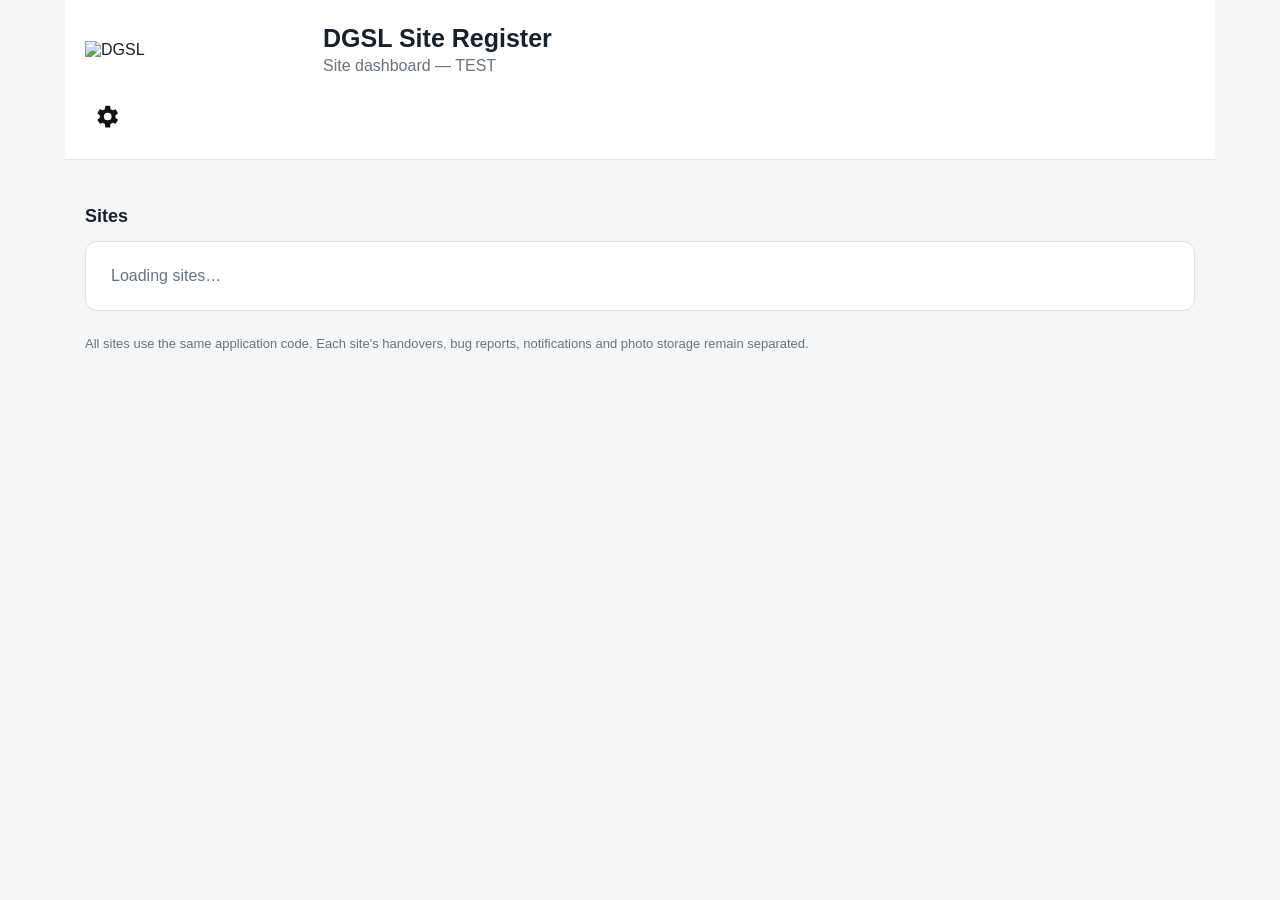
==== commit 5e666012: "Add files via upload" ====
--- a/dashboard.html
+++ b/dashboard.html
@@ -42,9 +42,9 @@
 }
 
 .header-actions{display:flex;align-items:center;justify-content:space-between;gap:12px}
-.add-site-header{font-size:20px;min-width:276px;min-height:76px;border-radius:9px}
-.settings-btn{width:76px;height:76px;border:0;border-radius:9px;background:#fff;color:#17212b;font-size:42px;line-height:1;cursor:pointer;display:flex;align-items:center;justify-content:center}
-.settings-box{max-width:430px}.settings-account{color:#68737d;font-size:14px;line-height:1.5}
+.add-site-header{font-size:16px;padding:9px 14px;border-radius:6px;min-width:0;min-height:0}
+.settings-btn{position:relative;width:42px;height:42px;padding:6px;border:0;border-radius:0;background:transparent;color:#111;cursor:pointer;display:inline-flex;align-items:center;justify-content:center}
+.dashboard-settings-icon{width:29px;height:29px;display:block}.settings-box{max-width:430px}.settings-account{color:#68737d;font-size:14px;line-height:1.5}
 .box input,.box button{font-size:16px}
 @media(max-width:700px){
   .wrap{max-width:100%;padding:0 14px 42px}
@@ -54,8 +54,8 @@
   .brand h1{font-size:22px;line-height:1.15}
   .brand p{font-size:14px;line-height:1.35;margin-top:5px}
   .header-actions{width:100%;justify-content:space-between;align-items:center}
-  .add-site-header{width:276px;min-width:0;min-height:76px;font-size:20px}
-  .settings-btn{width:76px;height:76px;font-size:40px}
+  .add-site-header{width:auto;min-width:0;min-height:0;font-size:16px;padding:9px 14px}
+  .settings-btn{width:42px;height:42px;padding:6px}
   .toolbar{display:none}
   .modal{padding:14px}
   .box{max-width:100%;padding:20px}
@@ -66,8 +66,8 @@
   .brand img{width:125px}
   .brand h1{font-size:20px}
   .brand p{font-size:13px}
-  .add-site-header{width:240px;min-height:68px;font-size:18px}
-  .settings-btn{width:68px;height:68px;font-size:36px}
+  .add-site-header{width:auto;min-height:0;font-size:16px;padding:9px 14px}
+  .settings-btn{width:42px;height:42px;padding:6px}
 }
 </style>
 </head>
@@ -77,7 +77,12 @@
   <div class="brand"><img src="dgsl-logo.png" alt="DGSL"><div><h1>DGSL Site Register</h1><p>Site dashboard — TEST</p></div></div>
   <div class="header-actions">
     <button class="btn primary add-site-header hidden" id="addBtn">+ Add Site</button>
-    <button class="settings-btn" id="settingsBtn" aria-label="Settings" title="Settings">⚙</button>
+    <button class="settings-btn" id="settingsBtn" aria-label="Settings" title="Settings">
+      <svg class="dashboard-settings-icon" viewBox="0 0 24 24" aria-hidden="true">
+        <path fill="#111" stroke="none" d="M19.43 12.98c.04-.32.07-.65.07-.98s-.02-.66-.07-.98l2.11-1.65-2-3.46-2.49 1a7.8 7.8 0 0 0-1.69-.98L15 3h-4l-.38 2.93c-.6.25-1.17.58-1.69.98l-2.49-1-2 3.46 2.11 1.65c-.04.32-.08.65-.08.98s.03.66.08.98l-2.11 1.65 2 3.46 2.49-1c.52.4 1.09.73 1.69.98L11 21h4l.38-2.93c.6-.25 1.17-.58 1.69-.98l2.49 1 2-3.46-2.13-1.65Z"/>
+        <circle cx="13" cy="12" r="3.2" fill="#fff"/>
+      </svg>
+    </button>
   </div>
 </header>
 <main>
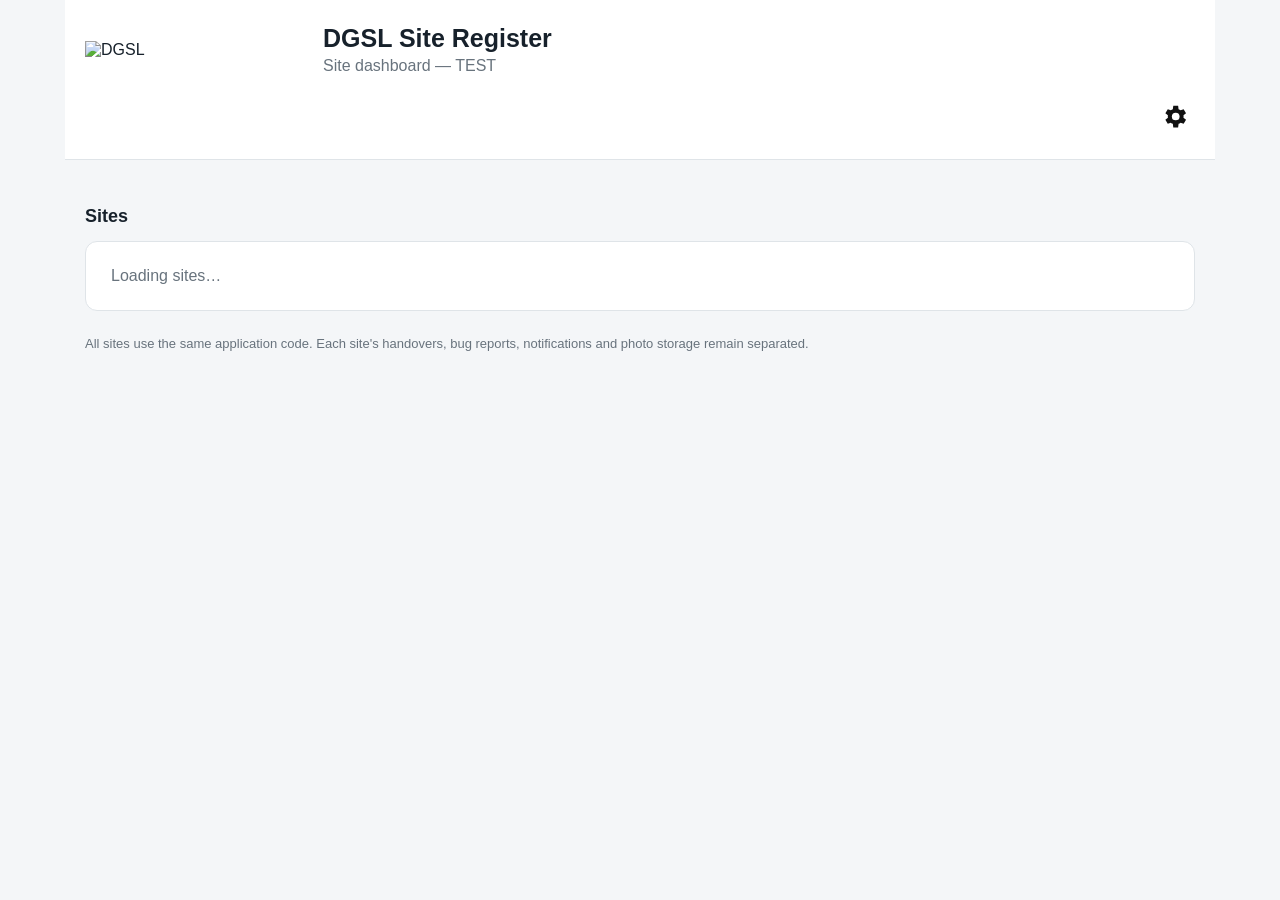
==== commit 17a871a5: "Add files via upload" ====
--- a/dashboard.html
+++ b/dashboard.html
@@ -41,9 +41,9 @@
   .stat .label{font-size:10px}
 }
 
-.header-actions{display:flex;align-items:center;justify-content:space-between;gap:12px}
+.header-actions{display:flex;align-items:center;justify-content:space-between;gap:12px}.header-left-action{display:flex;align-items:center}
 .add-site-header{font-size:16px;padding:9px 14px;border-radius:6px;min-width:0;min-height:0}
-.settings-btn{position:relative;width:42px;height:42px;padding:6px;border:0;border-radius:0;background:transparent;color:#111;cursor:pointer;display:inline-flex;align-items:center;justify-content:center}
+.header-login{font-size:16px;padding:9px 14px;border-radius:6px;min-width:0;min-height:0}.settings-btn{position:relative;width:42px;height:42px;padding:6px;border:0;border-radius:0;background:transparent;color:#111;cursor:pointer;display:inline-flex;align-items:center;justify-content:center}
 .dashboard-settings-icon{width:29px;height:29px;display:block}.settings-box{max-width:430px}.settings-account{color:#68737d;font-size:14px;line-height:1.5}
 .box input,.box button{font-size:16px}
 @media(max-width:700px){
@@ -53,8 +53,9 @@
   .brand img{width:150px;max-width:43vw}
   .brand h1{font-size:22px;line-height:1.15}
   .brand p{font-size:14px;line-height:1.35;margin-top:5px}
-  .header-actions{width:100%;justify-content:space-between;align-items:center}
+  .header-actions{width:100%;justify-content:space-between;align-items:center}.header-left-action{display:flex;align-items:center}
   .add-site-header{width:auto;min-width:0;min-height:0;font-size:16px;padding:9px 14px}
+  .header-login{font-size:16px;padding:9px 14px}
   .settings-btn{width:42px;height:42px;padding:6px}
   .toolbar{display:none}
   .modal{padding:14px}
@@ -76,7 +77,10 @@
 <header class="top">
   <div class="brand"><img src="dgsl-logo.png" alt="DGSL"><div><h1>DGSL Site Register</h1><p>Site dashboard — TEST</p></div></div>
   <div class="header-actions">
-    <button class="btn primary add-site-header hidden" id="addBtn">+ Add Site</button>
+    <div class="header-left-action">
+      <button class="btn primary add-site-header hidden" id="addBtn">+ Add Site</button>
+      <button class="btn primary header-login hidden" id="headerLogin">Login</button>
+    </div>
     <button class="settings-btn" id="settingsBtn" aria-label="Settings" title="Settings">
       <svg class="dashboard-settings-icon" viewBox="0 0 24 24" aria-hidden="true">
         <path fill="#111" stroke="none" d="M19.43 12.98c.04-.32.07-.65.07-.98s-.02-.66-.07-.98l2.11-1.65-2-3.46-2.49 1a7.8 7.8 0 0 0-1.69-.98L15 3h-4l-.38 2.93c-.6.25-1.17.58-1.69.98l-2.49-1-2 3.46 2.11 1.65c-.04.32-.08.65-.08.98s.03.66.08.98l-2.11 1.65 2 3.46 2.49-1c.52.4 1.09.73 1.69.98L11 21h4l.38-2.93c.6-.25 1.17-.58 1.69-.98l2.49 1 2-3.46-2.13-1.65Z"/>
@@ -99,11 +103,9 @@
 
 <div class="modal" id="settingsModal"><div class="box settings-box">
   <h2>Settings</h2>
-  <div class="settings-account" id="settingsAccount"></div>
   <div class="actions">
     <button class="btn secondary" id="settingsClose">Close</button>
-    <button class="btn primary" id="settingsLogin">Login</button>
-    <button class="btn primary hidden" id="settingsLogout">Log out</button>
+    <button class="btn primary" id="settingsLogout">Log out</button>
   </div>
 </div></div>
 
@@ -226,11 +228,11 @@
 }
 async function loadSites(){clearError();$('loading').hidden=false;$('grid').hidden=true;const {data,error}=await supabaseClient.from('sites_test').select('site_id,site_name,address,active,sort_order,photo_bucket').order('sort_order',{ascending:true}).order('site_name',{ascending:true});if(error){showError('Could not load the site list: '+error.message);$('loading').hidden=true;return;}cachedSites=data||[];renderSites(cachedSites)}
 let cachedSites=[];
-async function updateAuthUI(){const {data}=await supabaseClient.auth.getSession();currentSession=data.session||null;$('userLabel').textContent=currentSession?.user?.email||'';$('addBtn').classList.toggle('hidden',!isAdmin());$('settingsLogin').classList.toggle('hidden',!!currentSession);$('settingsLogout').classList.toggle('hidden',!currentSession);$('settingsAccount').textContent=currentSession?`Signed in as ${currentSession.user.email}`:'Not signed in';if(cachedSites.length)renderSites(cachedSites);}
+async function updateAuthUI(){const {data}=await supabaseClient.auth.getSession();currentSession=data.session||null;$('userLabel').textContent='';$('addBtn').classList.toggle('hidden',!isAdmin());$('settingsBtn').classList.toggle('hidden',!currentSession);$('headerLogin').classList.toggle('hidden',!!currentSession);$('settingsLogout').classList.toggle('hidden',!currentSession);if(cachedSites.length)renderSites(cachedSites);}
 async function refresh(){await loadSites();}
-$('settingsBtn').onclick=()=>{$('settingsAccount').textContent=currentSession?`Signed in as ${currentSession.user.email}`:'Not signed in';$('settingsModal').classList.add('show')};
+$('settingsBtn').onclick=()=>{$('settingsModal').classList.add('show')};
+$('headerLogin').onclick=()=>{$('loginModal').classList.add('show');setTimeout(()=>$('password').focus(),50)};
 $('settingsClose').onclick=()=>$('settingsModal').classList.remove('show');
-$('settingsLogin').onclick=()=>{$('settingsModal').classList.remove('show');$('loginModal').classList.add('show');setTimeout(()=>$('password').focus(),50)};
 $('settingsLogout').onclick=async()=>{await supabaseClient.auth.signOut();$('settingsModal').classList.remove('show');await updateAuthUI();await refresh();};
 $('loginCancel').onclick=()=>$('loginModal').classList.remove('show');
 $('loginSubmit').onclick=async()=>{const p=$('password').value;$('loginError').textContent='';if(!p){$('loginError').textContent='Please enter your password.';return;}const {error}=await supabaseClient.auth.signInWithPassword({email:ADMIN_EMAIL,password:p});if(error){$('loginError').textContent=error.message;return;}$('loginModal').classList.remove('show');$('password').value='';await updateAuthUI();await refresh();};
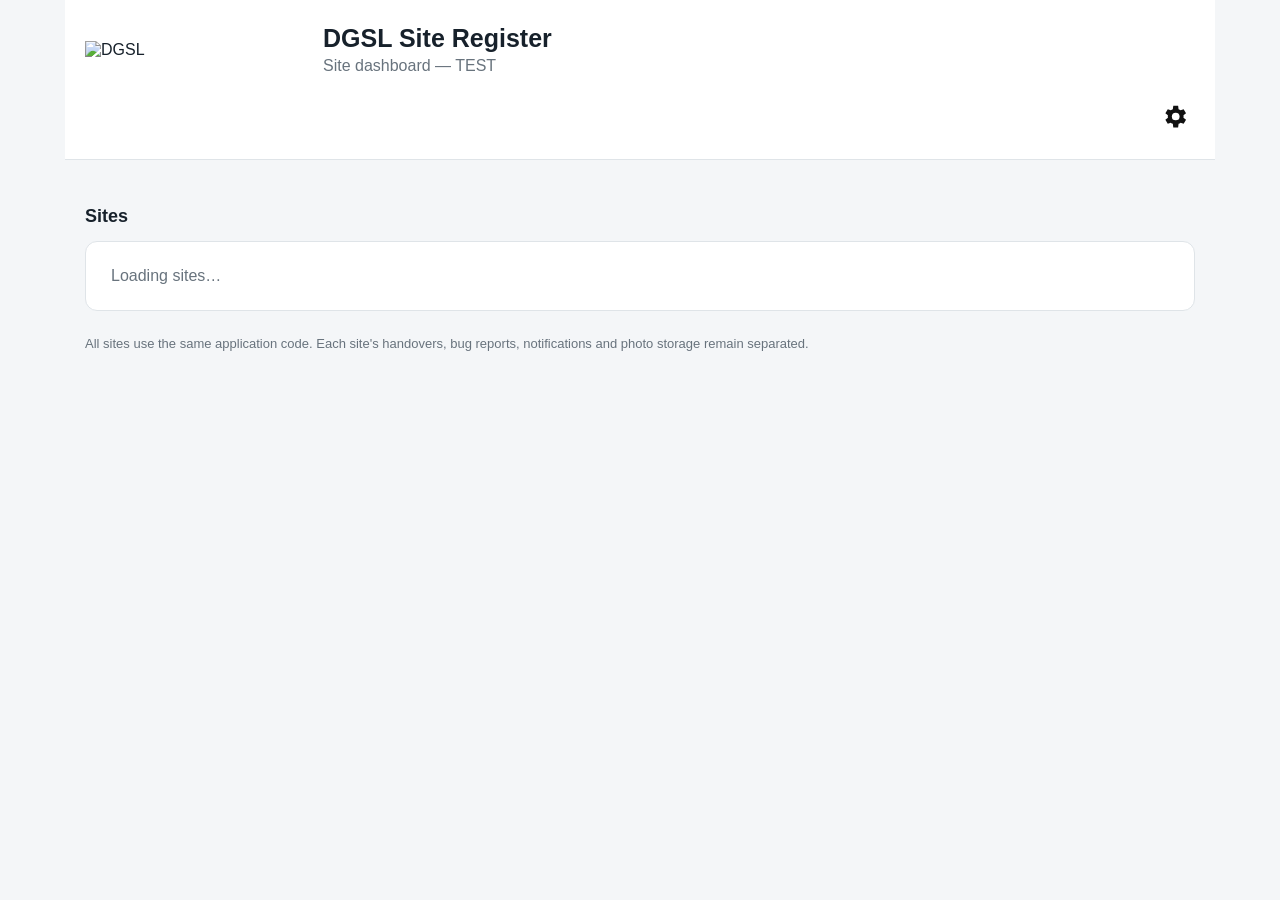
==== commit 52683af5: "Add files via upload" ====
--- a/dashboard.html
+++ b/dashboard.html
@@ -70,6 +70,9 @@
   .add-site-header{width:auto;min-height:0;font-size:16px;padding:9px 14px}
   .settings-btn{width:42px;height:42px;padding:6px}
 }
+
+.settings-menu{display:grid;gap:8px;margin-top:12px}.settings-menu-btn{width:100%;text-align:left;border:1px solid #d6dde3;background:#fff;color:#17212b;border-radius:8px;padding:12px 14px;font-weight:700;font-size:14px;cursor:pointer}.settings-menu-btn:hover{background:#f7f8f9}.dashboard-badge{display:inline-flex;align-items:center;justify-content:center;min-width:20px;height:20px;padding:0 6px;margin-left:7px;border-radius:999px;background:#2f80ed;color:#fff;font-size:11px;font-weight:800;vertical-align:middle}.management-box{max-width:500px}.data-management-box{max-width:500px}.data-management-box select{width:100%;padding:11px 12px;border:1px solid #ccd3d8;border-radius:6px;margin:7px 0 12px;font-size:16px;background:#fff}.management-actions{display:grid;gap:8px}.management-import-label{display:block}.bug-reports-box{width:min(950px,94vw);max-width:950px;max-height:82vh;overflow:hidden;display:flex;flex-direction:column}.bug-detail-box{width:min(700px,94vw);max-width:700px;max-height:82vh;overflow:auto}.management-modal-head{display:flex;align-items:center;justify-content:space-between;gap:12px}.management-modal-head h2{margin:0}.modal-x{border:0;background:transparent;font-size:28px;line-height:1;cursor:pointer;color:#17212b}.bug-reports-site{font-size:13px;color:#68737d;margin:8px 0 14px}.management-list{overflow:auto;min-height:0;padding-right:2px}.bug-report-item{display:block;width:100%;text-align:left;border:1px solid #d9e1ea;border-radius:12px;background:#fff;padding:14px 16px;margin:0 0 10px;cursor:pointer}.bug-report-item:hover{background:#f7f9fb}.bug-report-item-head{display:flex;align-items:center;justify-content:space-between;gap:12px;margin-bottom:6px}.bug-report-new{flex:none;background:#2f80ed;color:#fff;border-radius:999px;padding:3px 8px;font-size:11px;font-weight:800}.bug-report-meta{font-size:12px;color:#68737d;margin-bottom:7px}.bug-report-summary{overflow:hidden;text-overflow:ellipsis;white-space:nowrap}.bug-detail-field{margin-bottom:14px;line-height:1.45}.danger-btn{background:#c62828;color:#fff;border:1px solid #c62828}.danger-btn:hover{background:#ad2020}
+@media(max-width:700px){.settings-menu-btn{font-size:16px;padding:12px}.data-management-box,.bug-reports-box,.bug-detail-box{max-width:100%}.bug-reports-box{max-height:86vh}.bug-detail-box{max-height:86vh}}
 </style>
 </head>
 <body>
@@ -103,10 +106,37 @@
 
 <div class="modal" id="settingsModal"><div class="box settings-box">
   <h2>Settings</h2>
+  <div class="settings-menu">
+    <button class="settings-menu-btn" id="settingsDataManagement">Data Management <span id="dashboardBugBadge" class="dashboard-badge hidden"></span></button>
+  </div>
   <div class="actions">
     <button class="btn secondary" id="settingsClose">Close</button>
     <button class="btn primary" id="settingsLogout">Log out</button>
   </div>
+</div></div>
+
+<div class="modal" id="dataManagementModal"><div class="box data-management-box">
+  <h2>Data Management</h2>
+  <label for="managementSiteSelect">Site</label>
+  <select id="managementSiteSelect"></select>
+  <div class="management-actions">
+    <button class="settings-menu-btn" id="managementBugReports">Bug Reports <span id="managementBugBadge" class="dashboard-badge hidden"></span></button>
+    <button class="settings-menu-btn" id="managementExport">Export Data</button>
+    <label class="settings-menu-btn management-import-label" for="managementImport">Import Data<input id="managementImport" type="file" accept="application/json" hidden></label>
+  </div>
+  <div class="actions"><button class="btn secondary" id="managementClose">Close</button></div>
+</div></div>
+
+<div class="modal" id="managementBugReportsModal"><div class="box bug-reports-box">
+  <div class="management-modal-head"><h2>Bug Reports</h2><button class="modal-x" id="managementBugReportsClose" aria-label="Close">×</button></div>
+  <div class="bug-reports-site" id="managementBugReportsSite"></div>
+  <div id="managementBugReportsList" class="management-list">Loading reports…</div>
+</div></div>
+
+<div class="modal" id="managementBugDetailModal"><div class="box bug-detail-box">
+  <div class="management-modal-head"><h2>Bug Report</h2><button class="modal-x" id="managementBugDetailClose" aria-label="Close">×</button></div>
+  <div id="managementBugDetailContent"></div>
+  <div class="actions"><button class="btn danger-btn" id="managementBugDelete">Delete Bug Report</button></div>
 </div></div>
 
 <div class="modal" id="loginModal"><div class="box">
@@ -226,9 +256,9 @@
     });
   });
 }
-async function loadSites(){clearError();$('loading').hidden=false;$('grid').hidden=true;const {data,error}=await supabaseClient.from('sites_test').select('site_id,site_name,address,active,sort_order,photo_bucket').order('sort_order',{ascending:true}).order('site_name',{ascending:true});if(error){showError('Could not load the site list: '+error.message);$('loading').hidden=true;return;}cachedSites=data||[];renderSites(cachedSites)}
+async function loadSites(){clearError();$('loading').hidden=false;$('grid').hidden=true;const {data,error}=await supabaseClient.from('sites_test').select('site_id,site_name,address,active,sort_order,photo_bucket').order('sort_order',{ascending:true}).order('site_name',{ascending:true});if(error){showError('Could not load the site list: '+error.message);$('loading').hidden=true;return;}cachedSites=data||[];populateManagementSites();renderSites(cachedSites);refreshDashboardBugBadge();}
 let cachedSites=[];
-async function updateAuthUI(){const {data}=await supabaseClient.auth.getSession();currentSession=data.session||null;$('userLabel').textContent='';$('addBtn').classList.toggle('hidden',!isAdmin());$('settingsBtn').classList.toggle('hidden',!currentSession);$('headerLogin').classList.toggle('hidden',!!currentSession);$('settingsLogout').classList.toggle('hidden',!currentSession);if(cachedSites.length)renderSites(cachedSites);}
+async function updateAuthUI(){const {data}=await supabaseClient.auth.getSession();currentSession=data.session||null;$('userLabel').textContent='';$('addBtn').classList.toggle('hidden',!isAdmin());$('settingsBtn').classList.toggle('hidden',!currentSession);$('headerLogin').classList.toggle('hidden',!!currentSession);$('settingsLogout').classList.toggle('hidden',!currentSession);if(cachedSites.length){renderSites(cachedSites);populateManagementSites();}if(!currentSession){closeDashboardDataManagement();$('managementBugReportsModal').classList.remove('show');$('managementBugDetailModal').classList.remove('show');}refreshDashboardBugBadge();}
 async function refresh(){await loadSites();}
 $('settingsBtn').onclick=()=>{$('settingsModal').classList.add('show')};
 $('headerLogin').onclick=()=>{$('loginModal').classList.add('show');setTimeout(()=>$('password').focus(),50)};
@@ -260,6 +290,196 @@
     area.remove();
   }
 }
+
+
+let managementSiteId = 'SWORDS';
+let managementBugReports = [];
+let managementSelectedBug = null;
+
+function getManagementSite(){
+  return cachedSites.find(site => site.site_id === managementSiteId) || cachedSites[0] || null;
+}
+
+function updateDashboardBugBadge(count){
+  const badges = [$('dashboardBugBadge'), $('managementBugBadge')];
+  badges.forEach(badge=>{
+    if(!badge) return;
+    const n=Number(count)||0;
+    badge.textContent=n>99?'99+':String(n);
+    badge.classList.toggle('hidden',n===0);
+  });
+}
+
+async function refreshDashboardBugBadge(){
+  if(!currentSession || !cachedSites.length){ updateDashboardBugBadge(0); return; }
+  try{
+    const {count,error}=await supabaseClient.from('bug_reports_test').select('id',{count:'exact',head:true}).eq('is_read',false);
+    if(error) throw error;
+    updateDashboardBugBadge(count||0);
+  }catch(error){
+    console.error('Dashboard bug badge error:',error);
+    updateDashboardBugBadge(0);
+  }
+}
+
+function populateManagementSites(){
+  const select=$('managementSiteSelect');
+  if(!select) return;
+  if(!cachedSites.length){select.innerHTML='<option value="">No sites available</option>';return;}
+  if(!cachedSites.some(s=>s.site_id===managementSiteId)) managementSiteId=cachedSites[0].site_id;
+  select.innerHTML=cachedSites.map(site=>`<option value="${escapeHtml(site.site_id)}">${escapeHtml(site.site_name)} (${escapeHtml(site.site_id)})</option>`).join('');
+  select.value=managementSiteId;
+}
+
+function openDashboardDataManagement(){
+  if(!currentSession) return;
+  populateManagementSites();
+  $('dataManagementModal').classList.add('show');
+  refreshDashboardBugBadge();
+}
+
+function closeDashboardDataManagement(){
+  $('dataManagementModal').classList.remove('show');
+}
+
+function backupRecordFromDatabase(x){
+  let photos=[];
+  let takeBackChecklist={};
+  try{photos=x.photos?JSON.parse(x.photos):[];}catch(_){photos=[];}
+  try{takeBackChecklist=x.take_back_checklist?JSON.parse(x.take_back_checklist):{};}catch(_){takeBackChecklist={};}
+  return {
+    id:x.id, site_id:x.site_id, zone:x.zone||'', level:x.level||'', drawing:x.drawing||'', trade:x.trade||'', contractor:x.contractor||'', foreman:x.foreman||'', description:x.description||'', status:x.status||'', handover:x.handover||'', handoverDate:x.handover_date||'', takeBackDate:x.take_back_date||'', closedDate:x.closed_date||'', notes:x.notes||'', contractorSigner:x.contractor_signer||'', dgslSigner:x.dgsl_signer||'', contractorSignature:x.contractor_signature||'', dgslSignature:x.dgsl_signature||'', photos, healthSafetyScaffolding:x.health_safety_scaffolding||'', takeBackCompleteDrawings:x.take_back_complete_drawings||'', takeBackHousekeeping:x.take_back_housekeeping||'', takeBackSnagCompleted:x.take_back_snag_completed||'', takeBackChecklist
+  };
+}
+
+function databaseRecordFromBackup(x,siteId){
+  return {
+    id:x.id,
+    site_id:siteId,
+    zone:x.zone||null,
+    level:x.level||null,
+    drawing:x.drawing||null,
+    trade:x.trade||null,
+    contractor:x.contractor||null,
+    foreman:x.foreman||null,
+    description:x.description||null,
+    status:x.status||null,
+    handover:x.handover||null,
+    handover_date:x.handoverDate||null,
+    take_back_date:x.takeBackDate||null,
+    closed_date:x.closedDate||null,
+    notes:x.notes||null,
+    contractor_signer:x.contractorSigner||null,
+    dgsl_signer:x.dgslSigner||null,
+    contractor_signature:x.contractorSignature||null,
+    dgsl_signature:x.dgslSignature||null,
+    photos:JSON.stringify(x.photos||[]),
+    health_safety_scaffolding:x.healthSafetyScaffolding||null,
+    take_back_complete_drawings:x.takeBackCompleteDrawings||null,
+    take_back_housekeeping:x.takeBackHousekeeping||null,
+    take_back_snag_completed:x.takeBackSnagCompleted||null,
+    take_back_checklist:JSON.stringify(x.takeBackChecklist||{})
+  };
+}
+
+async function exportManagementData(){
+  const site=getManagementSite();
+  if(!site) return;
+  const {data,error}=await supabaseClient.from('handovers_test').select('*').eq('site_id',site.site_id).order('handover_date',{ascending:false,nullsLast:true});
+  if(error){alert('Unable to export data: '+error.message);return;}
+  const backup=(data||[]).map(backupRecordFromDatabase);
+  const blob=new Blob([JSON.stringify(backup,null,2)],{type:'application/json'});
+  const link=document.createElement('a');
+  link.href=URL.createObjectURL(blob);
+  link.download=`DGSL-${site.site_id}-backup-${new Date().toISOString().slice(0,10)}.json`;
+  link.click();
+  setTimeout(()=>URL.revokeObjectURL(link.href),1000);
+}
+
+async function importManagementData(event){
+  const file=event.target.files?.[0];
+  event.target.value='';
+  if(!file) return;
+  const site=getManagementSite();
+  if(!site) return;
+  try{
+    const imported=JSON.parse(await file.text());
+    if(!Array.isArray(imported)) throw new Error('Invalid backup');
+    if(!confirm(`Import ${imported.length} handover${imported.length===1?'':'s'} into ${site.site_name}? Existing records with the same ID will be updated.`)) return;
+    for(const record of imported){
+      const databaseRecord=databaseRecordFromBackup(record,site.site_id);
+      const {error}=await supabaseClient.from('handovers_test').upsert(databaseRecord);
+      if(error) throw error;
+    }
+    alert('Backup imported.');
+  }catch(error){
+    console.error('Dashboard import error:',error);
+    alert('That file is not a valid DGSL backup or could not be imported.');
+  }
+}
+
+function formatManagementDate(value){
+  if(!value) return '';
+  const d=new Date(value);
+  return Number.isNaN(d.getTime())?String(value):d.toLocaleString('en-IE');
+}
+function bugEscape(value){return escapeHtml(value).replace(/\n/g,'<br>');}
+
+async function openManagementBugReports(){
+  const site=getManagementSite();
+  if(!site || !currentSession) return;
+  $('managementBugReportsSite').textContent=`${site.site_name} · Site ID: ${site.site_id}`;
+  $('managementBugReportsList').innerHTML='<p>Loading reports…</p>';
+  $('managementBugReportsModal').classList.add('show');
+  const {data,error}=await supabaseClient.from('bug_reports_test').select('id,name,trying_to_do,report,created_at,website_version,page_url,is_read').eq('site_id',site.site_id).order('created_at',{ascending:false});
+  if(error){$('managementBugReportsList').innerHTML='<p>Unable to load bug reports.</p>';return;}
+  managementBugReports=data||[];
+  if(!managementBugReports.length){$('managementBugReportsList').innerHTML='<p>No bug reports have been submitted.</p>';return;}
+  $('managementBugReportsList').innerHTML=managementBugReports.map((item,index)=>`<button class="bug-report-item" data-management-bug-index="${index}"><div class="bug-report-item-head"><strong>${escapeHtml(item.name)}</strong>${!item.is_read?'<span class="bug-report-new">NEW</span>':''}</div><div class="bug-report-meta">${escapeHtml(formatManagementDate(item.created_at))} · Version ${escapeHtml(item.website_version||'')}</div><div class="bug-report-summary"><strong>Report:</strong> ${escapeHtml(item.report)}</div></button>`).join('');
+  $('managementBugReportsList').querySelectorAll('[data-management-bug-index]').forEach(btn=>btn.onclick=()=>openManagementBugDetail(managementBugReports[Number(btn.dataset.managementBugIndex)]));
+  await refreshDashboardBugBadge();
+}
+
+async function openManagementBugDetail(item){
+  if(!item) return;
+  managementSelectedBug=item;
+  const site=getManagementSite();
+  if(!site) return;
+  if(!item.is_read){
+    const {error}=await supabaseClient.from('bug_reports_test').update({is_read:true}).eq('id',item.id).eq('site_id',site.site_id);
+    if(!error) item.is_read=true;
+  }
+  $('managementBugDetailContent').innerHTML=`<div class="bug-detail-field"><strong>${escapeHtml(item.name)}</strong></div><div class="bug-detail-field"><strong>What they were trying to do</strong><br>${bugEscape(item.trying_to_do)}</div><div class="bug-detail-field"><strong>Report</strong><br>${bugEscape(item.report)}</div><div class="bug-detail-field"><strong>Date / time</strong><br>${escapeHtml(formatManagementDate(item.created_at))}</div><div class="bug-detail-field"><strong>Version</strong><br>${escapeHtml(item.website_version||'')}</div>${item.page_url?`<div class="bug-detail-field"><strong>Page</strong><br><span style="overflow-wrap:anywhere">${escapeHtml(item.page_url)}</span></div>`:''}`;
+  $('managementBugReportsModal').classList.remove('show');
+  $('managementBugDetailModal').classList.add('show');
+  await refreshDashboardBugBadge();
+}
+
+async function deleteManagementBugReport(){
+  if(!managementSelectedBug) return;
+  const site=getManagementSite();
+  if(!site) return;
+  if(!confirm('Delete this bug report? This cannot be undone.')) return;
+  const {error}=await supabaseClient.from('bug_reports_test').delete().eq('id',managementSelectedBug.id).eq('site_id',site.site_id);
+  if(error){alert('Unable to delete this bug report. Please check the Supabase DELETE policy.');return;}
+  managementSelectedBug=null;
+  $('managementBugDetailModal').classList.remove('show');
+  await refreshDashboardBugBadge();
+  await openManagementBugReports();
+}
+
+$('settingsDataManagement').onclick=()=>{closeDashboardDataManagement();openDashboardDataManagement()};
+$('managementClose').onclick=closeDashboardDataManagement;
+$('managementSiteSelect').onchange=e=>{managementSiteId=e.target.value;refreshDashboardBugBadge();};
+$('managementBugReports').onclick=openManagementBugReports;
+$('managementExport').onclick=exportManagementData;
+$('managementImport').onchange=importManagementData;
+$('managementBugReportsClose').onclick=()=>$('managementBugReportsModal').classList.remove('show');
+$('managementBugDetailClose').onclick=()=>$('managementBugDetailModal').classList.remove('show');
+$('managementBugDelete').onclick=deleteManagementBugReport;
+$('dataManagementModal').addEventListener('click',e=>{if(e.target===$('dataManagementModal'))closeDashboardDataManagement();});
+$('managementBugReportsModal').addEventListener('click',e=>{if(e.target===$('managementBugReportsModal'))$('managementBugReportsModal').classList.remove('show');});
+$('managementBugDetailModal').addEventListener('click',e=>{if(e.target===$('managementBugDetailModal'))$('managementBugDetailModal').classList.remove('show');});
 
 async function toggleSite(site){
   if(!isAdmin()) return;
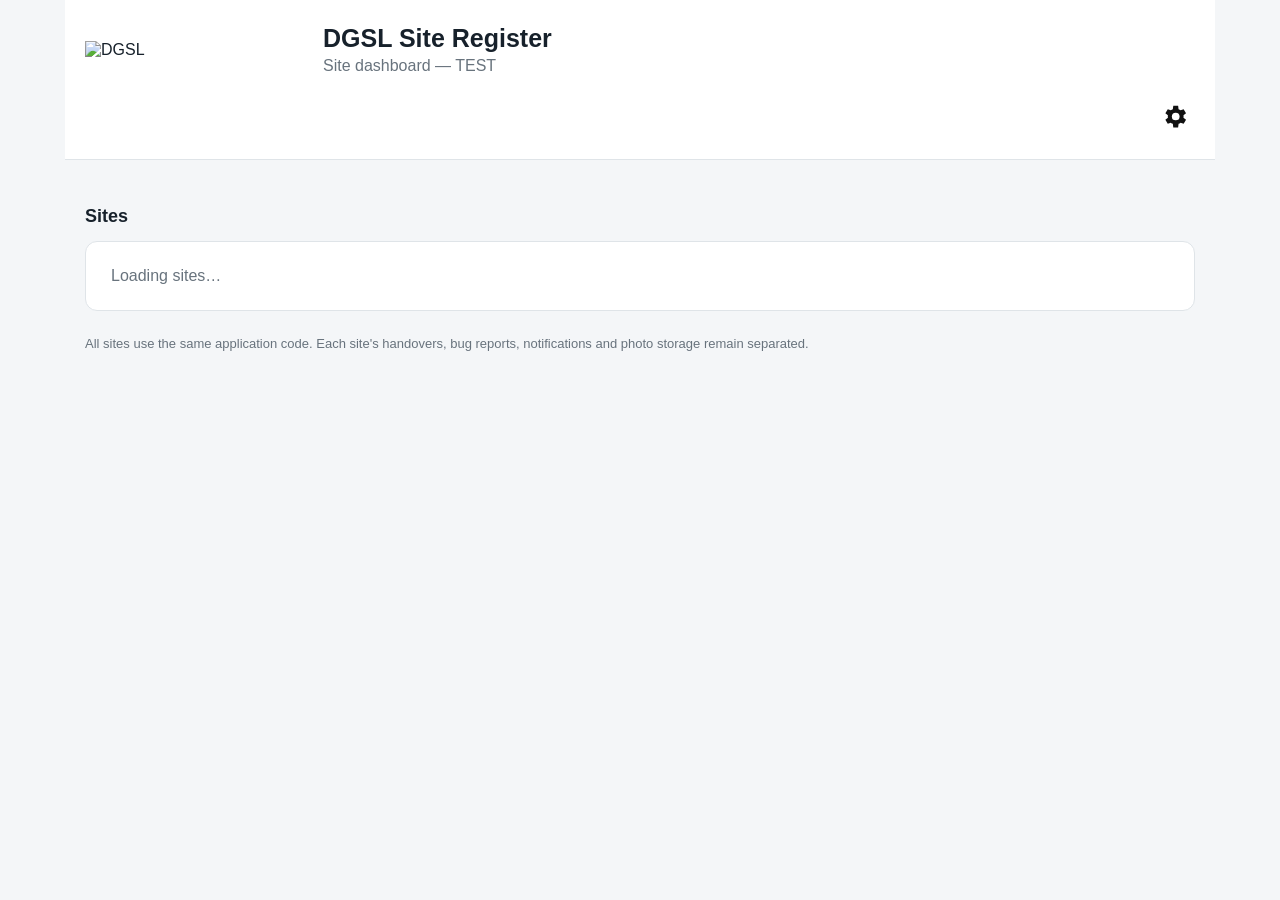
==== commit 7d4e2e4b: "Add files via upload" ====
--- a/dashboard.html
+++ b/dashboard.html
@@ -71,7 +71,7 @@
   .settings-btn{width:42px;height:42px;padding:6px}
 }
 
-.settings-menu{display:grid;gap:8px;margin-top:12px}.settings-menu-btn{width:100%;text-align:left;border:1px solid #d6dde3;background:#fff;color:#17212b;border-radius:8px;padding:12px 14px;font-weight:700;font-size:14px;cursor:pointer}.settings-menu-btn:hover{background:#f7f8f9}.dashboard-badge{display:inline-flex;align-items:center;justify-content:center;min-width:20px;height:20px;padding:0 6px;margin-left:7px;border-radius:999px;background:#2f80ed;color:#fff;font-size:11px;font-weight:800;vertical-align:middle}.management-box{max-width:500px}.data-management-box{max-width:500px}.data-management-box select{width:100%;padding:11px 12px;border:1px solid #ccd3d8;border-radius:6px;margin:7px 0 12px;font-size:16px;background:#fff}.management-actions{display:grid;gap:8px}.management-import-label{display:block}.bug-reports-box{width:min(950px,94vw);max-width:950px;max-height:82vh;overflow:hidden;display:flex;flex-direction:column}.bug-detail-box{width:min(700px,94vw);max-width:700px;max-height:82vh;overflow:auto}.management-modal-head{display:flex;align-items:center;justify-content:space-between;gap:12px}.management-modal-head h2{margin:0}.modal-x{border:0;background:transparent;font-size:28px;line-height:1;cursor:pointer;color:#17212b}.bug-reports-site{font-size:13px;color:#68737d;margin:8px 0 14px}.management-list{overflow:auto;min-height:0;padding-right:2px}.bug-report-item{display:block;width:100%;text-align:left;border:1px solid #d9e1ea;border-radius:12px;background:#fff;padding:14px 16px;margin:0 0 10px;cursor:pointer}.bug-report-item:hover{background:#f7f9fb}.bug-report-item-head{display:flex;align-items:center;justify-content:space-between;gap:12px;margin-bottom:6px}.bug-report-new{flex:none;background:#2f80ed;color:#fff;border-radius:999px;padding:3px 8px;font-size:11px;font-weight:800}.bug-report-meta{font-size:12px;color:#68737d;margin-bottom:7px}.bug-report-summary{overflow:hidden;text-overflow:ellipsis;white-space:nowrap}.bug-detail-field{margin-bottom:14px;line-height:1.45}.danger-btn{background:#c62828;color:#fff;border:1px solid #c62828}.danger-btn:hover{background:#ad2020}
+.settings-menu{display:grid;gap:8px;margin-top:12px}.settings-menu-btn{width:100%;text-align:left;border:1px solid #d6dde3;background:#fff;color:#17212b;border-radius:8px;padding:12px 14px;font-weight:700;font-size:14px;cursor:pointer}.settings-menu-btn:hover{background:#f7f8f9}.dashboard-badge{display:inline-flex;align-items:center;justify-content:center;min-width:20px;height:20px;padding:0 6px;margin-left:7px;border-radius:999px;background:#2f80ed;color:#fff;font-size:11px;font-weight:800;vertical-align:middle}.management-box{max-width:500px}.data-management-box{max-width:500px}.data-management-box select{width:100%;padding:11px 12px;border:1px solid #ccd3d8;border-radius:6px;margin:7px 0 12px;font-size:16px;background:#fff}.management-actions{display:grid;gap:8px}.bug-reports-box{width:min(950px,94vw);max-width:950px;max-height:82vh;overflow:hidden;display:flex;flex-direction:column}.bug-detail-box{width:min(700px,94vw);max-width:700px;max-height:82vh;overflow:auto}.management-modal-head{display:flex;align-items:center;justify-content:space-between;gap:12px}.management-modal-head h2{margin:0}.modal-x{border:0;background:transparent;font-size:28px;line-height:1;cursor:pointer;color:#17212b}.bug-reports-site{font-size:13px;color:#68737d;margin:8px 0 14px}.management-list{overflow:auto;min-height:0;padding-right:2px}.bug-report-item{display:block;width:100%;text-align:left;border:1px solid #d9e1ea;border-radius:12px;background:#fff;padding:14px 16px;margin:0 0 10px;cursor:pointer}.bug-report-item:hover{background:#f7f9fb}.bug-report-item-head{display:flex;align-items:center;justify-content:space-between;gap:12px;margin-bottom:6px}.bug-report-new{flex:none;background:#2f80ed;color:#fff;border-radius:999px;padding:3px 8px;font-size:11px;font-weight:800}.bug-report-meta{font-size:12px;color:#68737d;margin-bottom:7px}.bug-report-summary{overflow:hidden;text-overflow:ellipsis;white-space:nowrap}.bug-detail-field{margin-bottom:14px;line-height:1.45}.danger-btn{background:#c62828;color:#fff;border:1px solid #c62828}.danger-btn:hover{background:#ad2020}
 @media(max-width:700px){.settings-menu-btn{font-size:16px;padding:12px}.data-management-box,.bug-reports-box,.bug-detail-box{max-width:100%}.bug-reports-box{max-height:86vh}.bug-detail-box{max-height:86vh}}
 </style>
 </head>
@@ -122,7 +122,8 @@
   <div class="management-actions">
     <button class="settings-menu-btn" id="managementBugReports">Bug Reports <span id="managementBugBadge" class="dashboard-badge hidden"></span></button>
     <button class="settings-menu-btn" id="managementExport">Export Data</button>
-    <label class="settings-menu-btn management-import-label" for="managementImport">Import Data<input id="managementImport" type="file" accept="application/json" hidden></label>
+    <button class="settings-menu-btn" id="managementImportButton">Import Data</button>
+    <input id="managementImport" type="file" accept="application/json" hidden>
   </div>
   <div class="actions"><button class="btn secondary" id="managementClose">Close</button></div>
 </div></div>
@@ -312,8 +313,10 @@
 
 async function refreshDashboardBugBadge(){
   if(!currentSession || !cachedSites.length){ updateDashboardBugBadge(0); return; }
+  const site=getManagementSite();
+  if(!site){ updateDashboardBugBadge(0); return; }
   try{
-    const {count,error}=await supabaseClient.from('bug_reports_test').select('id',{count:'exact',head:true}).eq('is_read',false);
+    const {count,error}=await supabaseClient.from('bug_reports_test').select('id',{count:'exact',head:true}).eq('site_id',site.site_id).eq('is_read',false);
     if(error) throw error;
     updateDashboardBugBadge(count||0);
   }catch(error){
@@ -473,6 +476,7 @@
 $('managementSiteSelect').onchange=e=>{managementSiteId=e.target.value;refreshDashboardBugBadge();};
 $('managementBugReports').onclick=openManagementBugReports;
 $('managementExport').onclick=exportManagementData;
+$('managementImportButton').onclick=()=>$('managementImport').click();
 $('managementImport').onchange=importManagementData;
 $('managementBugReportsClose').onclick=()=>$('managementBugReportsModal').classList.remove('show');
 $('managementBugDetailClose').onclick=()=>$('managementBugDetailModal').classList.remove('show');
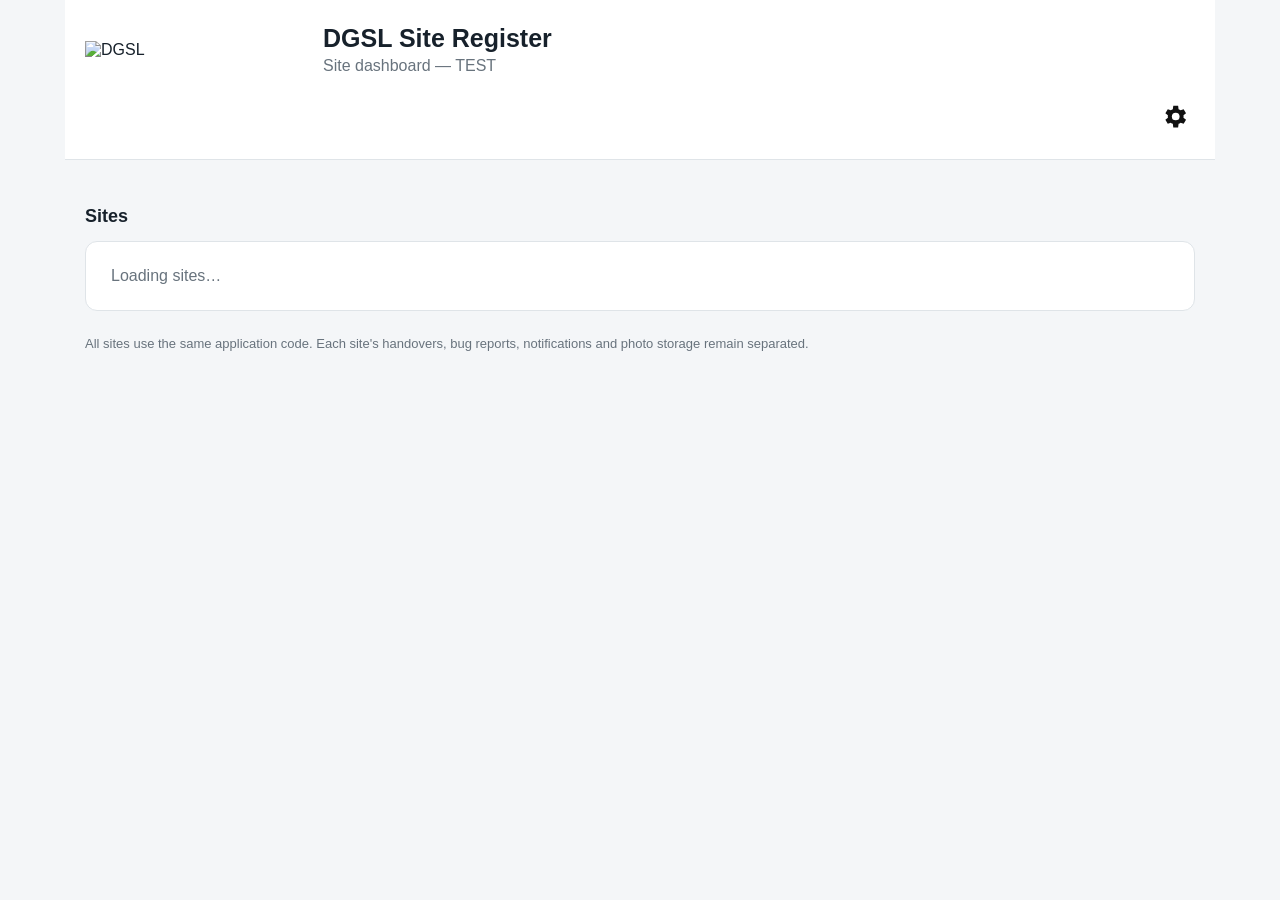
==== commit d8bbf762: "Add files via upload" ====
--- a/dashboard.html
+++ b/dashboard.html
@@ -73,6 +73,21 @@
 
 .settings-menu{display:grid;gap:8px;margin-top:12px}.settings-menu-btn{width:100%;text-align:left;border:1px solid #d6dde3;background:#fff;color:#17212b;border-radius:8px;padding:12px 14px;font-weight:700;font-size:14px;cursor:pointer}.settings-menu-btn:hover{background:#f7f8f9}.dashboard-badge{display:inline-flex;align-items:center;justify-content:center;min-width:20px;height:20px;padding:0 6px;margin-left:7px;border-radius:999px;background:#2f80ed;color:#fff;font-size:11px;font-weight:800;vertical-align:middle}.management-box{max-width:500px}.data-management-box{max-width:500px}.data-management-box select{width:100%;padding:11px 12px;border:1px solid #ccd3d8;border-radius:6px;margin:7px 0 12px;font-size:16px;background:#fff}.management-actions{display:grid;gap:8px}.bug-reports-box{width:min(950px,94vw);max-width:950px;max-height:82vh;overflow:hidden;display:flex;flex-direction:column}.bug-detail-box{width:min(700px,94vw);max-width:700px;max-height:82vh;overflow:auto}.management-modal-head{display:flex;align-items:center;justify-content:space-between;gap:12px}.management-modal-head h2{margin:0}.modal-x{border:0;background:transparent;font-size:28px;line-height:1;cursor:pointer;color:#17212b}.bug-reports-site{font-size:13px;color:#68737d;margin:8px 0 14px}.management-list{overflow:auto;min-height:0;padding-right:2px}.bug-report-item{display:block;width:100%;text-align:left;border:1px solid #d9e1ea;border-radius:12px;background:#fff;padding:14px 16px;margin:0 0 10px;cursor:pointer}.bug-report-item:hover{background:#f7f9fb}.bug-report-item-head{display:flex;align-items:center;justify-content:space-between;gap:12px;margin-bottom:6px}.bug-report-new{flex:none;background:#2f80ed;color:#fff;border-radius:999px;padding:3px 8px;font-size:11px;font-weight:800}.bug-report-meta{font-size:12px;color:#68737d;margin-bottom:7px}.bug-report-summary{overflow:hidden;text-overflow:ellipsis;white-space:nowrap}.bug-detail-field{margin-bottom:14px;line-height:1.45}.danger-btn{background:#c62828;color:#fff;border:1px solid #c62828}.danger-btn:hover{background:#ad2020}
 @media(max-width:700px){.settings-menu-btn{font-size:16px;padding:12px}.data-management-box,.bug-reports-box,.bug-detail-box{max-width:100%}.bug-reports-box{max-height:86vh}.bug-detail-box{max-height:86vh}}
+
+.badge{
+  display:inline-flex!important;
+  align-items:center!important;
+  justify-content:center!important;
+  width:20px!important;
+  height:20px!important;
+  min-width:20px!important;
+  padding:0!important;
+  margin-left:7px!important;
+  line-height:1!important;
+  text-align:center!important;
+  vertical-align:middle!important;
+  border-radius:50%!important;
+}
 </style>
 </head>
 <body>
